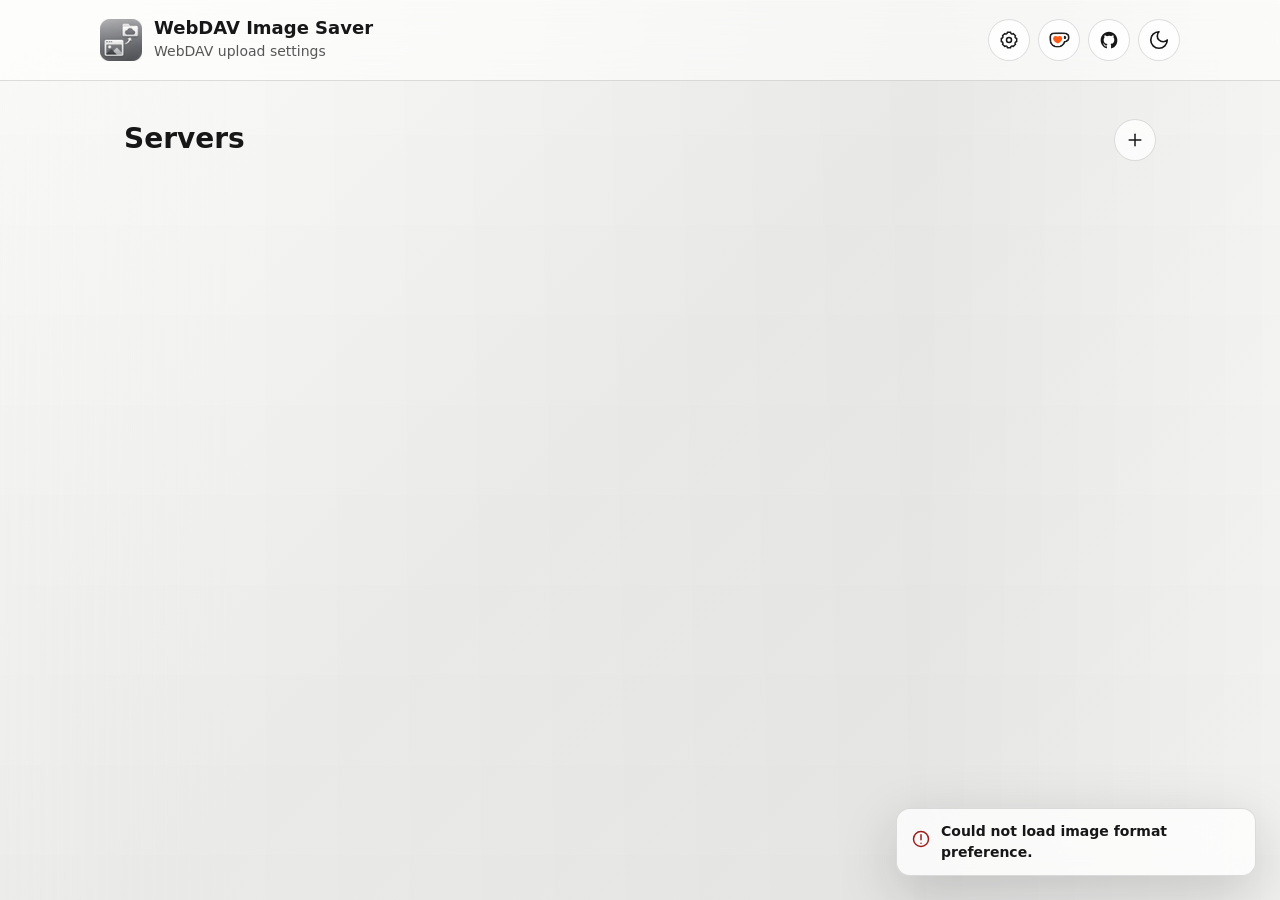
==== options/options.html @ b531ff5a "feat: add image format preference settings and related functionality" ====
<!DOCTYPE html>
<html lang="en">
<head>
    <meta charset="UTF-8">
    <meta name="viewport" content="width=device-width, initial-scale=1.0">
    <title>WebDAV Image Saver - Settings</title>
    <link rel="stylesheet" href="options.css">
</head>
<body>
    <svg class="icon-sprite" aria-hidden="true" focusable="false">
        <symbol id="icon-cloud-upload" viewBox="0 0 24 24"><path d="M16 16l-4-4-4 4"/><path d="M12 12v9"/><path d="M20 17.6A5 5 0 0 0 17 8h-1.3A7 7 0 1 0 5 15.7"/></symbol>
        <symbol id="icon-moon" viewBox="0 0 24 24"><path d="M12 3a6 6 0 0 0 9 9 9 9 0 1 1-9-9Z"/></symbol>
        <symbol id="icon-sun" viewBox="0 0 24 24"><circle cx="12" cy="12" r="4"/><path d="M12 2v2"/><path d="M12 20v2"/><path d="M4.93 4.93l1.41 1.41"/><path d="M17.66 17.66l1.41 1.41"/><path d="M2 12h2"/><path d="M20 12h2"/><path d="M4.93 19.07l1.41-1.41"/><path d="M17.66 6.34l1.41-1.41"/></symbol>
        <symbol id="icon-plus" viewBox="0 0 24 24"><path d="M12 5v14"/><path d="M5 12h14"/></symbol>
        <symbol id="icon-storage" viewBox="0 0 24 24"><ellipse cx="12" cy="6" rx="8" ry="3"/><path d="M4 6v12c0 1.7 3.6 3 8 3s8-1.3 8-3V6"/><path d="M4 12c0 1.7 3.6 3 8 3s8-1.3 8-3"/></symbol>
        <symbol id="icon-close" viewBox="0 0 24 24"><path d="M18 6 6 18"/><path d="M6 6l12 12"/></symbol>
        <symbol id="icon-link" viewBox="0 0 24 24"><path d="M10 13a5 5 0 0 0 7.1.1l2-2a5 5 0 0 0-7.1-7.1l-1.1 1.1"/><path d="M14 11a5 5 0 0 0-7.1-.1l-2 2A5 5 0 0 0 12 20l1.1-1.1"/></symbol>
        <symbol id="icon-folder-open" viewBox="0 0 24 24"><path d="M3 7.5A2.5 2.5 0 0 1 5.5 5H10l2 2h6.5A2.5 2.5 0 0 1 21 9.5V10"/><path d="M3 9h18l-2 9.5A2 2 0 0 1 17 20H5a2 2 0 0 1-2-2.5L5 9"/></symbol>
        <symbol id="icon-info" viewBox="0 0 24 24"><circle cx="12" cy="12" r="9"/><path d="M12 11v5"/><path d="M12 8h.01"/></symbol>
        <symbol id="icon-save" viewBox="0 0 24 24"><path d="M5 3h12l2 2v16H5z"/><path d="M8 3v6h8V3"/><path d="M8 21v-7h8v7"/></symbol>
        <symbol id="icon-arrow-back" viewBox="0 0 24 24"><path d="M19 12H5"/><path d="M12 19l-7-7 7-7"/></symbol>
        <symbol id="icon-refresh" viewBox="0 0 24 24"><path d="M20 11a8 8 0 0 0-14.5-4.5L4 8"/><path d="M4 4v4h4"/><path d="M4 13a8 8 0 0 0 14.5 4.5L20 16"/><path d="M20 20v-4h-4"/></symbol>
        <symbol id="icon-check" viewBox="0 0 24 24"><path d="M20 6 9 17l-5-5"/></symbol>
        <symbol id="icon-sync" viewBox="0 0 24 24"><path d="M20 11a8 8 0 0 0-14.5-4.5L4 8"/><path d="M4 4v4h4"/><path d="M4 13a8 8 0 0 0 14.5 4.5L20 16"/><path d="M20 20v-4h-4"/></symbol>
        <symbol id="icon-folder" viewBox="0 0 24 24"><path d="M3 6.5A2.5 2.5 0 0 1 5.5 4H10l2 2h6.5A2.5 2.5 0 0 1 21 8.5v9A2.5 2.5 0 0 1 18.5 20h-13A2.5 2.5 0 0 1 3 17.5z"/></symbol>
        <symbol id="icon-error" viewBox="0 0 24 24"><circle cx="12" cy="12" r="9"/><path d="M12 7v6"/><path d="M12 17h.01"/></symbol>
        <symbol id="icon-chevron-right" viewBox="0 0 24 24"><path d="m9 18 6-6-6-6"/></symbol>
        <symbol id="icon-chevron-down" viewBox="0 0 24 24"><path d="m6 9 6 6 6-6"/></symbol>
        <symbol id="icon-user" viewBox="0 0 24 24"><circle cx="12" cy="8" r="4"/><path d="M4 21a8 8 0 0 1 16 0"/></symbol>
        <symbol id="icon-edit" viewBox="0 0 24 24"><path d="M12 20h9"/><path d="M16.5 3.5a2.1 2.1 0 0 1 3 3L7 19l-4 1 1-4Z"/></symbol>
        <symbol id="icon-trash" viewBox="0 0 24 24"><path d="M3 6h18"/><path d="M8 6V4h8v2"/><path d="M19 6l-1 15H6L5 6"/><path d="M10 11v6"/><path d="M14 11v6"/></symbol>
        <symbol id="icon-check-circle" viewBox="0 0 24 24"><circle cx="12" cy="12" r="9"/><path d="m9 12 2 2 4-5"/></symbol>
        <symbol id="icon-settings" viewBox="0 0 24 24"><circle cx="12" cy="12" r="3"/><path d="M19.4 15a1.7 1.7 0 0 0 .3 1.9l.1.1-2.8 2.8-.1-.1a1.7 1.7 0 0 0-1.9-.3 1.7 1.7 0 0 0-1 1.6v.2h-4V21a1.7 1.7 0 0 0-1-1.6 1.7 1.7 0 0 0-1.9.3l-.1.1L4.2 17l.1-.1a1.7 1.7 0 0 0 .3-1.9A1.7 1.7 0 0 0 3 14H2.8v-4H3a1.7 1.7 0 0 0 1.6-1 1.7 1.7 0 0 0-.3-1.9L4.2 7 7 4.2l.1.1a1.7 1.7 0 0 0 1.9.3A1.7 1.7 0 0 0 10 3V2.8h4V3a1.7 1.7 0 0 0 1 1.6 1.7 1.7 0 0 0 1.9-.3l.1-.1L19.8 7l-.1.1a1.7 1.7 0 0 0-.3 1.9 1.7 1.7 0 0 0 1.6 1h.2v4H21a1.7 1.7 0 0 0-1.6 1Z"/></symbol>
        <symbol id="icon-github" viewBox="0 0 24 24"><path fill="currentColor" stroke="none" d="M12 2C6.48 2 2 6.58 2 12.26c0 4.53 2.86 8.38 6.84 9.74.5.1.68-.22.68-.49 0-.24-.01-1.04-.01-1.88-2.78.62-3.37-1.21-3.37-1.21-.45-1.19-1.11-1.5-1.11-1.5-.91-.64.07-.63.07-.63 1 .07 1.53 1.06 1.53 1.06.9 1.57 2.35 1.12 2.92.86.09-.67.35-1.12.63-1.38-2.22-.26-4.56-1.14-4.56-5.07 0-1.12.39-2.03 1.03-2.75-.1-.26-.45-1.3.1-2.71 0 0 .84-.28 2.75 1.05A9.31 9.31 0 0 1 12 7.01c.85 0 1.7.12 2.5.34 1.9-1.33 2.74-1.05 2.74-1.05.55 1.41.2 2.45.1 2.71.64.72 1.03 1.63 1.03 2.75 0 3.94-2.34 4.8-4.57 5.06.36.32.68.94.68 1.9 0 1.38-.01 2.49-.01 2.83 0 .27.18.59.69.49A10.15 10.15 0 0 0 22 12.26C22 6.58 17.52 2 12 2Z"/></symbol>
    </svg>
    <div class="app-container">
        <!-- Header -->
        <header class="app-header">
            <div class="header-content">
                <div class="logo-section">
                    <div class="logo-icon">
                        <img class="logo-image" src="../icons/icon48.png" alt="" aria-hidden="true">
                    </div>
                    <div class="logo-text">
                        <h1>WebDAV Image Saver</h1>
                        <p>WebDAV upload settings</p>
                    </div>
                </div>
                <div class="header-actions">
                    <button class="icon-button" id="image-format-settings-btn" type="button" aria-label="Image format settings" title="Image format">
                        <svg class="ui-icon"><use href="#icon-settings"></use></svg>
                    </button>
                    <a class="icon-button donation-link" href="https://ko-fi.com/joechen" target="_blank" rel="noopener noreferrer" aria-label="Support this project on Ko-fi" title="Support on Ko-fi">
                        <img class="donation-logo" src="../icons/kofi_logo.webp" alt="" aria-hidden="true">
                    </a>
                    <a class="icon-button github-link" href="https://github.com/mrjoechen/webdav-image-saver" target="_blank" rel="noopener noreferrer" aria-label="Open GitHub repository" title="GitHub">
                        <svg class="ui-icon github-icon"><use href="#icon-github"></use></svg>
                    </a>
                    <button class="icon-button theme-toggle" id="theme-toggle-btn" type="button" aria-label="Switch theme" title="Switch theme">
                        <svg class="ui-icon" id="theme-toggle-icon"><use href="#icon-moon"></use></svg>
                    </button>
                </div>
            </div>
        </header>

        <!-- Main Content -->
        <main class="main-content">
            <!-- Empty State / Loading -->
            <div id="empty-state" class="empty-state hidden">
                <div class="empty-icon">
                    <svg class="ui-icon"><use href="#icon-storage"></use></svg>
                </div>
                <h3>No servers yet</h3>
                <p>Add a WebDAV endpoint for right-click image saving.</p>
                <button class="btn btn-primary" id="add-first-server-btn">
                    <svg class="ui-icon"><use href="#icon-plus"></use></svg>
                    Add
                </button>
            </div>

            <!-- Server List -->
            <div id="servers-section" class="servers-section">
                <div class="section-header">
                    <h2>Servers</h2>
                    <button class="icon-button add-server-button" id="add-server-btn" type="button" aria-label="Add server" title="Add server">
                        <svg class="ui-icon"><use href="#icon-plus"></use></svg>
                    </button>
                </div>
                
                <div id="server-list" class="server-grid">
                    <!-- Server cards will be populated here -->
                </div>
            </div>
        </main>
    </div>

    <!-- Modal for Adding/Editing Server -->
    <div id="server-modal" class="modal-overlay hidden">
        <div class="modal-container">
            <div class="modal-header">
                <h3 id="modal-title">Add Server</h3>
                <button class="icon-button modal-close" id="close-modal-btn" type="button" aria-label="Close" title="Close">
                    <svg class="ui-icon"><use href="#icon-close"></use></svg>
                </button>
            </div>

            <form id="server-form" class="modal-content">
                <input type="hidden" id="edit-id">
                
                <div class="form-group">
                    <label for="server-name">Name</label>
                    <input 
                        type="text" 
                        id="server-name" 
                        class="form-input" 
                        placeholder="Personal cloud"
                        required
                    >
                </div>

                <div class="form-group">
                    <label for="server-url">Server URL</label>
                    <input 
                        type="url" 
                        id="server-url" 
                        class="form-input" 
                        placeholder="https://yourserver.com/webdav"
                        required
                    >
                </div>

                <div class="form-row">
                    <div class="form-group">
                        <label for="server-username">Username</label>
                        <input 
                            type="text" 
                            id="server-username" 
                            class="form-input" 
                            placeholder="Your username"
                            required
                        >
                    </div>
                    <div class="form-group">
                        <label for="server-password">Password</label>
                        <input 
                            type="password" 
                            id="server-password" 
                            class="form-input" 
                            placeholder="Your password"
                        >
                    </div>
                </div>

                <!-- Connection Test Section -->
                <div class="connection-section">
                    <button type="button" id="test-connection-btn" class="btn btn-secondary">
                        <svg class="ui-icon"><use href="#icon-link"></use></svg>
                        Test
                    </button>
                    <div id="connection-status" class="connection-status"></div>
                </div>

                <!-- Target Folder Path -->
                <div id="folder-selection" class="form-group hidden">
                    <label for="custom-folder-path">Target folder</label>
                    <div class="folder-input-row">
                        <input 
                            type="text" 
                            id="custom-folder-path" 
                            class="form-input" 
                            placeholder="/MyImages"
                        >
                        <button type="button" class="icon-button" id="open-folder-picker-btn" aria-label="Browse folders" title="Browse folders">
                            <svg class="ui-icon"><use href="#icon-folder-open"></use></svg>
                        </button>
                    </div>
                    <div class="form-helper">
                        <svg class="ui-icon"><use href="#icon-info"></use></svg>
                        <span>Images are saved to this WebDAV folder.</span>
                    </div>
                </div>
            </form>

            <div class="modal-footer">
                <button type="button" class="btn btn-secondary" id="cancel-btn">Cancel</button>
                <button type="submit" form="server-form" class="btn btn-primary" id="save-server-btn">
                    <svg class="ui-icon"><use href="#icon-save"></use></svg>
                    Save
                </button>
            </div>
        </div>
    </div>

    <!-- Global Image Format Settings -->
    <div id="image-format-modal" class="modal-overlay hidden">
        <div class="modal-container format-settings-container">
            <div class="modal-header">
                <h3>Image format</h3>
                <button class="icon-button modal-close" id="close-image-format-btn" type="button" aria-label="Close image format settings" title="Close">
                    <svg class="ui-icon"><use href="#icon-close"></use></svg>
                </button>
            </div>

            <form id="image-format-form" class="modal-content">
                <div class="form-group">
                    <label id="image-format-label" for="image-format-trigger">Save images as</label>
                    <input type="hidden" id="image-format-preference" value="original">
                    <div class="format-select" id="image-format-select">
                        <button
                            type="button"
                            class="format-select-trigger"
                            id="image-format-trigger"
                            role="combobox"
                            aria-haspopup="listbox"
                            aria-expanded="false"
                            aria-controls="image-format-options"
                            aria-labelledby="image-format-label image-format-value"
                        >
                            <span id="image-format-value">Original</span>
                            <svg class="ui-icon format-select-chevron" aria-hidden="true"><use href="#icon-chevron-down"></use></svg>
                        </button>
                        <div
                            class="format-select-list hidden"
                            id="image-format-options"
                            role="listbox"
                            aria-labelledby="image-format-label"
                        >
                            <button type="button" class="format-select-option" role="option" data-value="original" aria-selected="true">
                                <span>Original</span><svg class="ui-icon"><use href="#icon-check"></use></svg>
                            </button>
                            <button type="button" class="format-select-option" role="option" data-value="ask" aria-selected="false">
                                <span>Ask every time</span><svg class="ui-icon"><use href="#icon-check"></use></svg>
                            </button>
                            <button type="button" class="format-select-option" role="option" data-value="png" aria-selected="false">
                                <span>PNG</span><svg class="ui-icon"><use href="#icon-check"></use></svg>
                            </button>
                            <button type="button" class="format-select-option" role="option" data-value="jpg" aria-selected="false">
                                <span>JPG</span><svg class="ui-icon"><use href="#icon-check"></use></svg>
                            </button>
                            <button type="button" class="format-select-option" role="option" data-value="webp" aria-selected="false">
                                <span>WebP</span><svg class="ui-icon"><use href="#icon-check"></use></svg>
                            </button>
                        </div>
                    </div>
                    <div class="form-helper format-settings-helper">
                        <svg class="ui-icon"><use href="#icon-info"></use></svg>
                        <span>Animated or unsupported images are saved in their original format with a warning.</span>
                    </div>
                </div>
            </form>

            <div class="modal-footer">
                <button type="button" class="btn btn-secondary" id="cancel-image-format-btn">Cancel</button>
                <button type="submit" form="image-format-form" class="btn btn-primary" id="save-image-format-btn">
                    <svg class="ui-icon"><use href="#icon-save"></use></svg>
                    Save
                </button>
            </div>
        </div>
    </div>

    <!-- Folder Picker -->
    <div id="folder-picker-modal" class="modal-overlay folder-picker-overlay hidden">
        <div class="modal-container folder-picker-container">
            <div class="modal-header">
                <h3>Choose Folder</h3>
                <button class="icon-button modal-close" id="close-folder-picker-btn" type="button" aria-label="Close folder picker" title="Close">
                    <svg class="ui-icon"><use href="#icon-close"></use></svg>
                </button>
            </div>

            <div class="folder-picker-content">
                <div class="folder-picker-toolbar">
                    <button type="button" class="icon-button" id="folder-picker-back-btn" aria-label="Parent folder" title="Parent folder">
                        <svg class="ui-icon"><use href="#icon-arrow-back"></use></svg>
                    </button>
                    <div class="folder-breadcrumb">
                        <svg class="ui-icon"><use href="#icon-folder-open"></use></svg>
                        <span id="selected-folder-path">/</span>
                    </div>
                    <button type="button" class="icon-button" id="folder-picker-refresh-btn" aria-label="Refresh folders" title="Refresh">
                        <svg class="ui-icon"><use href="#icon-refresh"></use></svg>
                    </button>
                </div>
                <div id="folder-list" class="folder-list folder-picker-list"></div>
            </div>

            <div class="modal-footer">
                <button type="button" class="btn btn-secondary" id="cancel-folder-picker-btn">Cancel</button>
                <button type="button" class="btn btn-primary" id="select-folder-btn">
                    <svg class="ui-icon"><use href="#icon-check"></use></svg>
                    Select
                </button>
            </div>
        </div>
    </div>

    <!-- Notification Toast -->
    <div id="notification" class="notification hidden">
        <div class="notification-content">
            <span class="notification-icon"></span>
            <span class="notification-message"></span>
        </div>
    </div>

    <script src="../image-format.js"></script>
    <script src="../settings.js"></script>
    <script src="options.js"></script>
</body>
</html>
---- options/options.css ----
/* Minimal monochrome frosted-glass settings UI */
:root {
  color-scheme: light;

  --background: #f3f3f1;
  --background-strong: #fafaf8;
  --surface: rgb(255 255 255 / 0.58);
  --surface-strong: rgb(255 255 255 / 0.78);
  --surface-muted: rgb(255 255 255 / 0.42);
  --surface-hover: rgb(255 255 255 / 0.88);
  --border: rgb(24 24 27 / 0.14);
  --border-strong: rgb(24 24 27 / 0.24);
  --text-primary: #171717;
  --text-secondary: #575757;
  --text-muted: #818181;
  --button-bg: #171717;
  --button-text: #f8f8f6;
  --button-hover: #2a2a2a;
  --danger: #9f1d1d;
  --success: #17603a;
  --warning: #6c5215;
  --overlay: rgb(18 18 18 / 0.42);
  --glass-blur: blur(26px) saturate(160%);
  --shadow-soft: 0 24px 80px rgb(24 24 27 / 0.12);
  --shadow-card: 0 18px 50px rgb(24 24 27 / 0.08);
  --shadow-toast: 0 18px 55px rgb(24 24 27 / 0.18);
  --radius: 14px;
  --radius-sm: 10px;
  --radius-pill: 999px;
  --font-family: ui-sans-serif, system-ui, -apple-system, BlinkMacSystemFont, "Segoe UI", sans-serif;
  --font-size-xs: 0.75rem;
  --font-size-sm: 0.875rem;
  --font-size-base: 1rem;
  --font-size-lg: 1.125rem;
  --font-size-xl: 1.35rem;
  --font-size-2xl: 1.75rem;
}

@media (prefers-color-scheme: dark) {
  :root:not([data-theme="light"]) {
    color-scheme: dark;
    --background: #111111;
    --background-strong: #171717;
    --surface: rgb(32 32 32 / 0.52);
    --surface-strong: rgb(36 36 36 / 0.76);
    --surface-muted: rgb(255 255 255 / 0.08);
    --surface-hover: rgb(255 255 255 / 0.12);
    --border: rgb(255 255 255 / 0.14);
    --border-strong: rgb(255 255 255 / 0.24);
    --text-primary: #f3f3f1;
    --text-secondary: #c5c5c2;
    --text-muted: #8f8f8b;
    --button-bg: #f3f3f1;
    --button-text: #151515;
    --button-hover: #ffffff;
    --danger: #ff8585;
    --success: #8fe0b6;
    --warning: #e2c779;
    --overlay: rgb(0 0 0 / 0.6);
    --shadow-soft: 0 28px 90px rgb(0 0 0 / 0.46);
    --shadow-card: 0 20px 60px rgb(0 0 0 / 0.28);
    --shadow-toast: 0 22px 70px rgb(0 0 0 / 0.42);
  }
}

:root[data-theme="dark"] {
  color-scheme: dark;
  --background: #111111;
  --background-strong: #171717;
  --surface: rgb(32 32 32 / 0.52);
  --surface-strong: rgb(36 36 36 / 0.76);
  --surface-muted: rgb(255 255 255 / 0.08);
  --surface-hover: rgb(255 255 255 / 0.12);
  --border: rgb(255 255 255 / 0.14);
  --border-strong: rgb(255 255 255 / 0.24);
  --text-primary: #f3f3f1;
  --text-secondary: #c5c5c2;
  --text-muted: #8f8f8b;
  --button-bg: #f3f3f1;
  --button-text: #151515;
  --button-hover: #ffffff;
  --danger: #ff8585;
  --success: #8fe0b6;
  --warning: #e2c779;
  --overlay: rgb(0 0 0 / 0.6);
  --shadow-soft: 0 28px 90px rgb(0 0 0 / 0.46);
  --shadow-card: 0 20px 60px rgb(0 0 0 / 0.28);
  --shadow-toast: 0 22px 70px rgb(0 0 0 / 0.42);
}

* {
  box-sizing: border-box;
  margin: 0;
  padding: 0;
}

html {
  font-size: 16px;
}

body {
  min-width: 320px;
  min-height: 100vh;
  font-family: var(--font-family);
  font-size: var(--font-size-base);
  line-height: 1.5;
  color: var(--text-primary);
  background:
    linear-gradient(135deg, var(--background-strong), var(--background) 48%, var(--background-strong));
  -webkit-font-smoothing: antialiased;
  -moz-osx-font-smoothing: grayscale;
}

body::before {
  content: "";
  position: fixed;
  inset: 0;
  pointer-events: none;
  background:
    linear-gradient(90deg, rgb(255 255 255 / 0.08), transparent 18%, rgb(0 0 0 / 0.04) 72%, transparent),
    linear-gradient(180deg, transparent, rgb(0 0 0 / 0.04));
}

button,
input,
select {
  font: inherit;
}

button {
  -webkit-tap-highlight-color: transparent;
}

.hidden {
  display: none !important;
}

.sr-only {
  position: absolute;
  width: 1px;
  height: 1px;
  overflow: hidden;
  clip: rect(0, 0, 0, 0);
}

.icon-sprite {
  display: none;
}

.ui-icon {
  width: 20px;
  height: 20px;
  flex: 0 0 auto;
  fill: none;
  stroke: currentColor;
  stroke-width: 1.8;
  stroke-linecap: round;
  stroke-linejoin: round;
}

.github-icon {
  fill: currentColor;
  stroke: none;
}

.notification-icon .ui-icon,
.ui-icon.loading {
  font-size: 20px;
  line-height: 1;
}

.app-container {
  min-height: 100vh;
  display: flex;
  flex-direction: column;
}

.app-header {
  position: sticky;
  top: 0;
  z-index: 10;
  padding: 18px 24px;
  background: var(--surface);
  border-bottom: 1px solid var(--border);
  backdrop-filter: var(--glass-blur);
  -webkit-backdrop-filter: var(--glass-blur);
  box-shadow: inset 0 1px 0 rgb(255 255 255 / 0.18);
}

.header-content {
  width: min(1080px, 100%);
  margin: 0 auto;
  display: flex;
  align-items: center;
  justify-content: space-between;
  gap: 16px;
}

.logo-section {
  display: flex;
  align-items: center;
  gap: 12px;
  min-width: 0;
}

.logo-icon {
  width: 42px;
  height: 42px;
  flex: 0 0 auto;
}

.logo-image {
  display: block;
  width: 42px;
  height: 42px;
}

.logo-text {
  min-width: 0;
}

.logo-text h1 {
  font-size: var(--font-size-lg);
  font-weight: 650;
  line-height: 1.15;
  letter-spacing: 0;
}

.logo-text p {
  margin-top: 2px;
  color: var(--text-secondary);
  font-size: var(--font-size-sm);
}

.header-actions {
  display: flex;
  align-items: center;
  gap: 8px;
  flex: 0 0 auto;
}

.main-content {
  width: min(1080px, 100%);
  margin: 0 auto;
  padding: 38px 24px 56px;
  flex: 1;
}

.section-header {
  display: flex;
  justify-content: space-between;
  align-items: center;
  gap: 16px;
  margin-bottom: 22px;
}

.section-header h2 {
  font-size: var(--font-size-2xl);
  font-weight: 680;
  line-height: 1.1;
  letter-spacing: 0;
}

.empty-state {
  width: min(430px, 100%);
  margin: 56px auto 0;
  padding: 34px;
  text-align: center;
  background: var(--surface);
  border: 1px solid var(--border);
  border-radius: var(--radius);
  box-shadow: var(--shadow-card);
  backdrop-filter: var(--glass-blur);
  -webkit-backdrop-filter: var(--glass-blur);
}

.empty-icon {
  width: 58px;
  height: 58px;
  display: grid;
  place-items: center;
  margin: 0 auto 18px;
  color: var(--text-primary);
  background: var(--surface-strong);
  border: 1px solid var(--border);
  border-radius: var(--radius);
}

.empty-icon .ui-icon {
  font-size: 28px;
  width: 28px;
  height: 28px;
}

.empty-state h3 {
  margin-bottom: 8px;
  font-size: var(--font-size-xl);
  font-weight: 650;
}

.empty-state p {
  margin: 0 auto 22px;
  max-width: 28ch;
  color: var(--text-secondary);
  font-size: var(--font-size-sm);
}

.servers-section {
  animation: enter 360ms ease-out both;
}

.server-grid {
  display: grid;
  grid-template-columns: repeat(auto-fill, minmax(290px, 1fr));
  gap: 16px;
}

.server-card {
  overflow: hidden;
  background: var(--surface);
  border: 1px solid var(--border);
  border-radius: var(--radius);
  box-shadow: var(--shadow-card);
  backdrop-filter: var(--glass-blur);
  -webkit-backdrop-filter: var(--glass-blur);
  transition:
    transform 180ms ease,
    border-color 180ms ease,
    background-color 180ms ease,
    box-shadow 180ms ease;
  animation: enter 360ms ease-out both;
}

.server-card:hover {
  transform: translateY(-2px);
  background: var(--surface-strong);
  border-color: var(--border-strong);
  box-shadow: var(--shadow-soft);
}

.server-card-header {
  padding: 18px 18px 15px;
  border-bottom: 1px solid var(--border);
}

.server-card-title {
  display: flex;
  align-items: center;
  gap: 9px;
  min-width: 0;
  margin-bottom: 8px;
  font-size: var(--font-size-base);
  font-weight: 650;
  line-height: 1.25;
}

.server-card-title .ui-icon {
  flex: 0 0 auto;
  color: var(--text-primary);
}

.server-card-url {
  color: var(--text-secondary);
  font-size: var(--font-size-sm);
  word-break: break-all;
}

.server-card-body {
  padding: 16px 18px;
}

.server-info {
  display: grid;
  gap: 11px;
}

.server-info-item {
  display: grid;
  grid-template-columns: 20px 64px minmax(0, 1fr);
  align-items: center;
  gap: 8px;
  min-width: 0;
  font-size: var(--font-size-sm);
}

.server-info-item .ui-icon {
  color: var(--text-muted);
  font-size: 18px;
  width: 18px;
  height: 18px;
}

.server-info-label {
  color: var(--text-secondary);
}

.server-info-value {
  min-width: 0;
  color: var(--text-primary);
  overflow-wrap: anywhere;
}

.server-card-actions {
  display: flex;
  justify-content: flex-end;
  gap: 8px;
  padding: 12px 14px;
  background: var(--surface-muted);
  border-top: 1px solid var(--border);
}

.btn,
.icon-button {
  display: inline-flex;
  align-items: center;
  justify-content: center;
  border: 1px solid transparent;
  border-radius: var(--radius-pill);
  cursor: pointer;
  text-decoration: none;
  transition:
    transform 160ms ease,
    background-color 160ms ease,
    border-color 160ms ease,
    color 160ms ease,
    opacity 160ms ease;
}

.btn {
  min-height: 42px;
  gap: 8px;
  padding: 9px 18px;
  font-size: var(--font-size-sm);
  font-weight: 620;
  white-space: nowrap;
}

.icon-button {
  width: 42px;
  height: 42px;
  flex: 0 0 auto;
  color: var(--text-primary);
  background: var(--surface-strong);
  border-color: var(--border);
  box-shadow: inset 0 1px 0 rgb(255 255 255 / 0.22);
  backdrop-filter: var(--glass-blur);
  -webkit-backdrop-filter: var(--glass-blur);
}

.donation-logo {
  display: block;
  width: 23px;
  height: 23px;
  object-fit: contain;
}

.theme-toggle .ui-icon {
  width: 22px;
  height: 22px;
}

.btn:disabled {
  opacity: 0.58;
  cursor: not-allowed;
}

.btn:not(:disabled):active,
.icon-button:not(:disabled):active {
  transform: scale(0.97);
}

.btn-primary {
  color: var(--button-text);
  background: var(--button-bg);
  border-color: var(--button-bg);
}

.btn-primary:hover:not(:disabled) {
  background: var(--button-hover);
  border-color: var(--button-hover);
}

.btn-secondary {
  color: var(--text-primary);
  background: var(--surface-strong);
  border-color: var(--border);
}

.btn-secondary:hover:not(:disabled),
.icon-button:hover:not(:disabled) {
  background: var(--surface-hover);
  border-color: var(--border-strong);
}

.btn-danger {
  color: var(--danger);
  background: var(--surface-strong);
  border-color: var(--border);
}

.btn-danger:hover:not(:disabled) {
  background: color-mix(in srgb, var(--danger) 10%, transparent);
  border-color: color-mix(in srgb, var(--danger) 42%, var(--border));
}

.btn-sm {
  width: 36px;
  min-width: 36px;
  height: 36px;
  min-height: 36px;
  padding: 0;
  gap: 0;
}

.btn-sm .ui-icon {
  font-size: 19px;
  width: 19px;
  height: 19px;
}

.modal-overlay {
  position: fixed;
  inset: 0;
  z-index: 1000;
  display: flex;
  align-items: center;
  justify-content: center;
  padding: 24px;
  background: var(--overlay);
  backdrop-filter: blur(18px);
  -webkit-backdrop-filter: blur(18px);
  opacity: 0;
  transition: opacity 180ms ease;
}

.modal-overlay:not(.hidden) {
  opacity: 1;
}

.modal-container {
  width: min(520px, 100%);
  max-height: 90vh;
  overflow: hidden;
  background: var(--surface-strong);
  border: 1px solid var(--border);
  border-radius: var(--radius);
  box-shadow: var(--shadow-soft);
  backdrop-filter: var(--glass-blur);
  -webkit-backdrop-filter: var(--glass-blur);
  transform: translateY(10px) scale(0.98);
  transition: transform 180ms ease;
}

.format-settings-container {
  width: min(460px, 100%);
  overflow: visible;
}

.format-settings-container .form-group {
  margin-bottom: 0;
}

.format-settings-container .modal-content {
  overflow: visible;
}

.format-settings-helper {
  align-items: flex-start;
}

.format-settings-helper .ui-icon {
  margin-top: 1px;
}

.modal-overlay:not(.hidden) .modal-container {
  transform: translateY(0) scale(1);
}

.modal-header {
  display: flex;
  align-items: center;
  justify-content: space-between;
  gap: 16px;
  padding: 18px 20px;
  border-bottom: 1px solid var(--border);
}

.modal-header h3 {
  font-size: var(--font-size-xl);
  font-weight: 680;
  letter-spacing: 0;
}

.modal-close {
  width: 36px;
  height: 36px;
}

.modal-content {
  max-height: 60vh;
  overflow-y: auto;
  padding: 20px;
}

.modal-footer {
  display: flex;
  justify-content: flex-end;
  gap: 10px;
  padding: 16px 20px 20px;
  border-top: 1px solid var(--border);
}

.form-group {
  margin-bottom: 17px;
}

.form-row {
  display: grid;
  grid-template-columns: 1fr 1fr;
  gap: 14px;
}

.form-group label {
  display: block;
  margin-bottom: 7px;
  color: var(--text-primary);
  font-size: var(--font-size-sm);
  font-weight: 610;
}

.form-input {
  width: 100%;
  min-height: 44px;
  padding: 10px 12px;
  color: var(--text-primary);
  background: var(--surface-muted);
  border: 1px solid var(--border);
  border-radius: var(--radius-sm);
  outline: none;
  transition:
    background-color 160ms ease,
    border-color 160ms ease,
    box-shadow 160ms ease;
}

.format-select {
  position: relative;
  width: 100%;
}

.format-select-trigger {
  position: relative;
  display: flex;
  align-items: center;
  width: 100%;
  min-height: 44px;
  padding: 10px 44px 10px 12px;
  color: var(--text-primary);
  background-color: var(--surface-muted);
  border: 1px solid var(--border);
  border-radius: var(--radius-sm);
  cursor: pointer;
  font: inherit;
  line-height: 1.4;
  text-align: left;
  outline: none;
  transition:
    background-color 160ms ease,
    border-color 160ms ease,
    border-radius 160ms ease,
    box-shadow 160ms ease;
}

.format-select-trigger:hover {
  background-color: var(--surface-hover);
  border-color: var(--border-strong);
}

.format-select-trigger:focus-visible,
.format-select.is-open .format-select-trigger {
  background-color: var(--surface-strong);
  border-color: var(--text-primary);
  box-shadow: 0 0 0 3px color-mix(in srgb, var(--text-primary) 12%, transparent);
}

.format-select.is-open .format-select-trigger {
  z-index: 21;
  border-bottom-right-radius: 0;
  border-bottom-left-radius: 0;
}

.format-select-chevron {
  position: absolute;
  top: 50%;
  right: 14px;
  width: 18px;
  height: 18px;
  color: var(--text-secondary);
  transform: translateY(-50%);
  transition:
    color 160ms ease,
    transform 160ms ease;
}

.format-select-trigger:focus-visible .format-select-chevron,
.format-select.is-open .format-select-chevron {
  color: var(--text-primary);
}

.format-select.is-open .format-select-chevron {
  transform: translateY(-50%) rotate(180deg);
}

.format-select-list {
  position: absolute;
  top: calc(100% - 1px);
  right: 0;
  left: 0;
  z-index: 20;
  display: grid;
  gap: 2px;
  padding: 4px;
  overflow: hidden;
  background-color: var(--background-strong);
  border: 1px solid var(--text-primary);
  border-radius: 0 0 var(--radius-sm) var(--radius-sm);
  box-shadow: 0 18px 36px rgb(24 24 27 / 0.2);
}

.format-select-option {
  display: flex;
  align-items: center;
  justify-content: space-between;
  width: 100%;
  min-height: 38px;
  gap: 12px;
  padding: 8px 10px;
  color: var(--text-primary);
  background: transparent;
  border: 0;
  border-radius: 6px;
  cursor: pointer;
  font: inherit;
  font-size: var(--font-size-sm);
  text-align: left;
  outline: none;
}

.format-select-option:hover,
.format-select-option:focus-visible {
  background-color: var(--surface-hover);
}

.format-select-option[aria-selected="true"] {
  background-color: var(--surface-muted);
  font-weight: 650;
}

.format-select-option .ui-icon {
  width: 17px;
  height: 17px;
  opacity: 0;
}

.format-select-option[aria-selected="true"] .ui-icon {
  opacity: 1;
}

.form-input:focus {
  background: var(--surface-strong);
  border-color: var(--text-primary);
  box-shadow: 0 0 0 3px color-mix(in srgb, var(--text-primary) 12%, transparent);
}

.form-input::placeholder {
  color: var(--text-muted);
}

.form-helper {
  display: flex;
  align-items: center;
  gap: 6px;
  margin-top: 8px;
  color: var(--text-secondary);
  font-size: var(--font-size-xs);
}

.form-helper .ui-icon {
  font-size: 15px;
  width: 15px;
  height: 15px;
}

.folder-input-row {
  display: grid;
  grid-template-columns: minmax(0, 1fr) 44px;
  gap: 8px;
}

.folder-input-row .icon-button {
  width: 44px;
  height: 44px;
  border-radius: var(--radius-sm);
}

.connection-section {
  display: grid;
  gap: 10px;
  margin: 4px 0 18px;
  padding: 14px;
  background: var(--surface-muted);
  border: 1px solid var(--border);
  border-radius: var(--radius);
}

.connection-section .btn {
  width: 100%;
}

.connection-status {
  min-height: 0;
  display: none;
  align-items: center;
  gap: 7px;
  padding: 8px 10px;
  border-radius: var(--radius-sm);
  color: var(--text-secondary);
  background: var(--surface-muted);
  font-size: var(--font-size-sm);
  font-weight: 560;
}

.connection-status:not(:empty) {
  display: flex;
}

.connection-status.success {
  color: var(--success);
}

.connection-status.error {
  color: var(--danger);
}

.connection-status.loading {
  color: var(--warning);
}

.folder-breadcrumb,
.folder-browser {
  background: var(--surface-muted);
  border: 1px solid var(--border);
  border-radius: var(--radius-sm);
}

.folder-browser {
  margin-top: 12px;
  overflow: hidden;
}

.folder-breadcrumb {
  display: flex;
  align-items: center;
  gap: 8px;
  padding: 12px;
  color: var(--text-primary);
  border: none;
  border-bottom: 1px solid var(--border);
  border-radius: 0;
  font-family: ui-monospace, SFMono-Regular, Menlo, Monaco, Consolas, monospace;
  font-size: var(--font-size-sm);
}

.folder-picker-overlay {
  z-index: 1200;
}

.folder-picker-container {
  max-width: 560px;
}

.folder-picker-content {
  display: grid;
  gap: 12px;
  padding: 18px 20px 20px;
}

.folder-picker-toolbar {
  display: grid;
  grid-template-columns: 42px minmax(0, 1fr) 42px;
  align-items: center;
  gap: 8px;
}

.folder-picker-toolbar .icon-button {
  width: 42px;
  height: 42px;
}

.folder-picker-toolbar .icon-button:disabled,
.folder-picker-toolbar .icon-button:disabled:hover {
  cursor: not-allowed;
  opacity: 0.45;
  background: var(--surface-muted);
  border-color: var(--border);
}

.folder-picker-toolbar .folder-breadcrumb {
  min-width: 0;
  border: 1px solid var(--border);
  border-radius: var(--radius-sm);
}

.folder-picker-toolbar .folder-breadcrumb span:last-child {
  min-width: 0;
  overflow: hidden;
  text-overflow: ellipsis;
  white-space: nowrap;
}

.folder-nav-header,
.folder-actions {
  background: var(--surface-muted);
  border-color: var(--border);
}

.folder-nav-header {
  display: flex;
  gap: 8px;
  padding: 12px;
  border-bottom: 1px solid var(--border);
}

.folder-list {
  min-height: 100px;
  max-height: 200px;
  overflow-y: auto;
}

.folder-picker-list {
  min-height: 250px;
  max-height: min(48vh, 420px);
  background: var(--surface-muted);
  border: 1px solid var(--border);
  border-radius: var(--radius);
}

.folder-item {
  display: flex;
  align-items: center;
  gap: 8px;
  width: 100%;
  padding: 12px;
  color: var(--text-primary);
  background: transparent;
  border: none;
  border-bottom: 1px solid var(--border);
  cursor: pointer;
  font: inherit;
  text-align: left;
  transition: background-color 160ms ease;
}

.folder-item:hover,
.folder-item.selected {
  background: var(--surface-hover);
}

.folder-item.selected {
  font-weight: 650;
}

.folder-item:last-child {
  border-bottom: none;
}

.folder-item .ui-icon {
  color: var(--text-muted);
  font-size: 20px;
}

.folder-item-name {
  display: block;
  flex: 1;
  color: var(--text-primary);
  font-size: var(--font-size-sm);
}

.folder-item-text {
  min-width: 0;
  flex: 1;
}

.folder-item-path {
  display: block;
  margin-top: 2px;
  color: var(--text-muted);
  font-size: var(--font-size-xs);
  overflow: hidden;
  text-overflow: ellipsis;
  white-space: nowrap;
}

.folder-selected-icon {
  color: var(--text-primary);
  opacity: 0;
}

.folder-item.selected .folder-selected-icon {
  opacity: 1;
}

.folder-picker-list .folder-selected-icon {
  opacity: 0.55;
}

.folder-actions {
  padding: 12px;
  border-top: 1px solid var(--border);
  text-align: center;
}

.folder-list-empty {
  display: flex;
  flex-direction: column;
  align-items: center;
  justify-content: center;
  padding: 24px;
  color: var(--text-secondary);
  font-size: var(--font-size-sm);
}

.folder-list-empty .ui-icon {
  margin-bottom: 8px;
  color: var(--text-muted);
  font-size: 30px;
  width: 30px;
  height: 30px;
}

.notification {
  position: fixed;
  right: 24px;
  bottom: 24px;
  z-index: 1100;
  min-width: 220px;
  max-width: min(360px, calc(100vw - 48px));
  background: var(--surface-strong);
  border: 1px solid var(--border);
  border-radius: var(--radius);
  box-shadow: var(--shadow-toast);
  backdrop-filter: var(--glass-blur);
  -webkit-backdrop-filter: var(--glass-blur);
  transform: translateY(16px);
  opacity: 0;
  transition:
    transform 180ms ease,
    opacity 180ms ease;
}

.notification:not(.hidden) {
  transform: translateY(0);
  opacity: 1;
}

.notification-content {
  display: flex;
  align-items: center;
  gap: 10px;
  padding: 12px 14px;
}

.notification-icon {
  font-size: 20px;
}

.notification-message {
  color: var(--text-primary);
  font-size: var(--font-size-sm);
  font-weight: 620;
}

.notification.success .notification-icon {
  color: var(--success);
}

.notification.error .notification-icon {
  color: var(--danger);
}

.notification.warning .notification-icon {
  color: var(--warning);
}

.ui-icon.loading {
  animation: spin 900ms linear infinite;
}

@keyframes enter {
  from {
    opacity: 0;
    transform: translateY(10px);
  }
  to {
    opacity: 1;
    transform: translateY(0);
  }
}

@keyframes spin {
  to {
    transform: rotate(360deg);
  }
}

@media (prefers-reduced-motion: reduce) {
  *,
  *::before,
  *::after {
    animation-duration: 1ms !important;
    animation-iteration-count: 1 !important;
    scroll-behavior: auto !important;
    transition-duration: 1ms !important;
  }
}

@media (prefers-reduced-transparency: reduce) {
  .app-header,
  .logo-icon,
  .empty-state,
  .server-card,
  .icon-button,
  .modal-overlay,
  .modal-container,
  .notification {
    backdrop-filter: none;
    -webkit-backdrop-filter: none;
  }

  .app-header,
  .empty-state,
  .server-card,
  .modal-container,
  .notification {
    background: var(--background-strong);
  }
}

@media (max-width: 768px) {
  .app-header {
    padding: 14px 16px;
  }

  .main-content {
    padding: 28px 16px 42px;
  }

  .section-header {
    margin-bottom: 16px;
  }

  .server-grid {
    grid-template-columns: 1fr;
  }

  .modal-overlay {
    padding: 14px;
  }

  .modal-content {
    max-height: 62vh;
    padding: 18px;
  }

  .modal-footer {
    flex-direction: column-reverse;
  }

  .modal-footer .btn {
    width: 100%;
  }

  .form-row {
    grid-template-columns: 1fr;
    gap: 0;
  }
}

@media (max-width: 480px) {
  .logo-text p {
    display: none;
  }

  .section-header h2 {
    font-size: var(--font-size-xl);
  }

  .empty-state {
    margin-top: 30px;
    padding: 28px 20px;
  }

  .server-info-item {
    grid-template-columns: 20px 58px minmax(0, 1fr);
  }

  .notification {
    right: 16px;
    bottom: 16px;
    max-width: calc(100vw - 32px);
  }
}
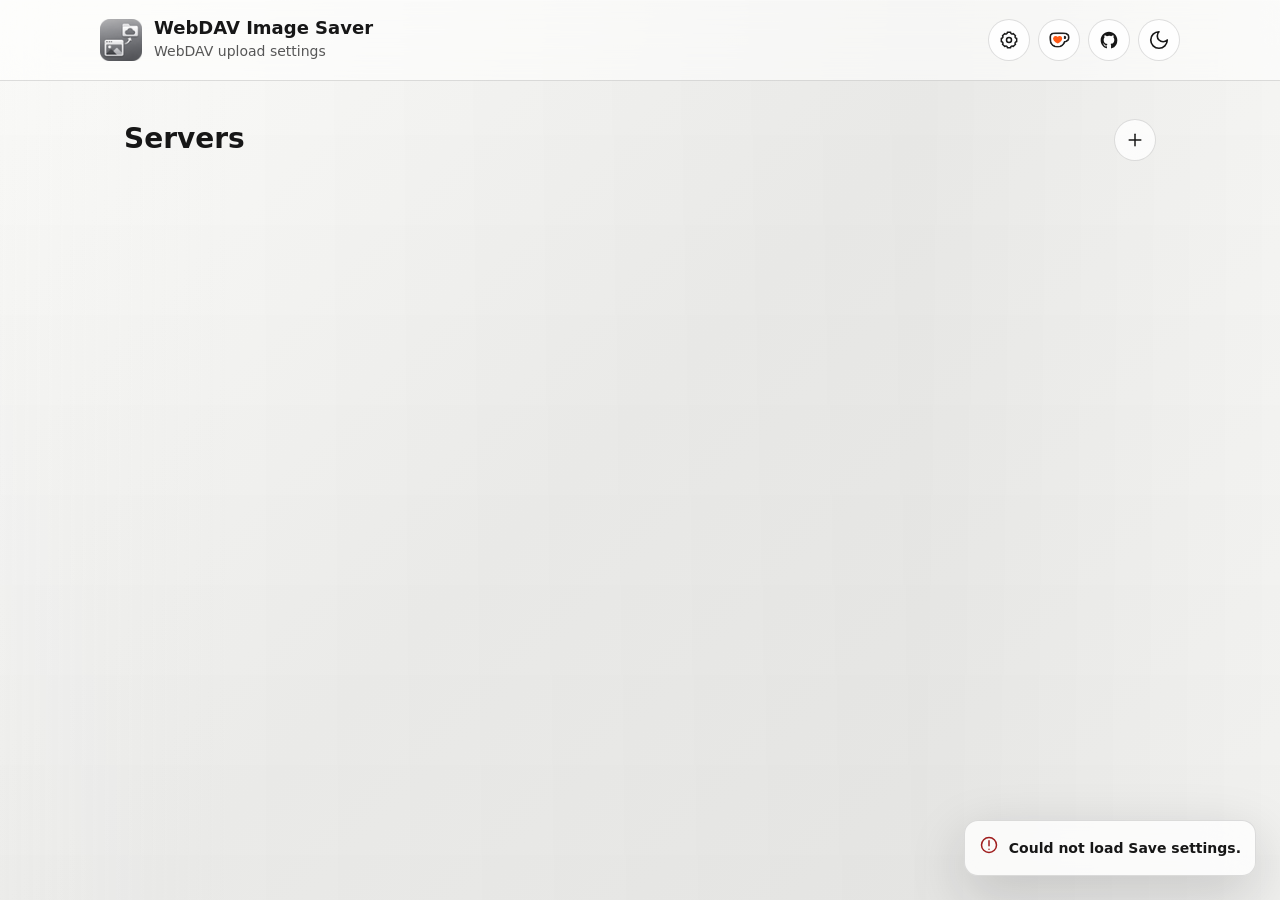
==== commit e12aab76: "feat: add filename and directory save settings" ====
--- a/options/options.html
+++ b/options/options.html
@@ -47,7 +47,7 @@
                     </div>
                 </div>
                 <div class="header-actions">
-                    <button class="icon-button" id="image-format-settings-btn" type="button" aria-label="Image format settings" title="Image format">
+                    <button class="icon-button" id="save-settings-btn" type="button" aria-label="Save settings" title="Save settings">
                         <svg class="ui-icon"><use href="#icon-settings"></use></svg>
                     </button>
                     <a class="icon-button donation-link" href="https://ko-fi.com/joechen" target="_blank" rel="noopener noreferrer" aria-label="Support this project on Ko-fi" title="Support on Ko-fi">
@@ -191,67 +191,107 @@
         </div>
     </div>
 
-    <!-- Global Image Format Settings -->
-    <div id="image-format-modal" class="modal-overlay hidden">
-        <div class="modal-container format-settings-container">
+    <!-- Global Save Settings -->
+    <div id="save-settings-modal" class="modal-overlay hidden">
+        <div class="modal-container save-settings-container">
             <div class="modal-header">
-                <h3>Image format</h3>
-                <button class="icon-button modal-close" id="close-image-format-btn" type="button" aria-label="Close image format settings" title="Close">
+                <h3>Save settings</h3>
+                <button class="icon-button modal-close" id="close-save-settings-btn" type="button" aria-label="Close save settings" title="Close">
                     <svg class="ui-icon"><use href="#icon-close"></use></svg>
                 </button>
             </div>
 
-            <form id="image-format-form" class="modal-content">
-                <div class="form-group">
-                    <label id="image-format-label" for="image-format-trigger">Save images as</label>
-                    <input type="hidden" id="image-format-preference" value="original">
-                    <div class="format-select" id="image-format-select">
-                        <button
-                            type="button"
-                            class="format-select-trigger"
-                            id="image-format-trigger"
-                            role="combobox"
-                            aria-haspopup="listbox"
-                            aria-expanded="false"
-                            aria-controls="image-format-options"
-                            aria-labelledby="image-format-label image-format-value"
-                        >
-                            <span id="image-format-value">Original</span>
-                            <svg class="ui-icon format-select-chevron" aria-hidden="true"><use href="#icon-chevron-down"></use></svg>
-                        </button>
-                        <div
-                            class="format-select-list hidden"
-                            id="image-format-options"
-                            role="listbox"
-                            aria-labelledby="image-format-label"
-                        >
-                            <button type="button" class="format-select-option" role="option" data-value="original" aria-selected="true">
-                                <span>Original</span><svg class="ui-icon"><use href="#icon-check"></use></svg>
+            <form id="save-settings-form" class="modal-content">
+                <section class="settings-section" aria-labelledby="image-format-section-title">
+                    <h4 id="image-format-section-title">Image format</h4>
+                    <div class="form-group">
+                        <label id="image-format-label" for="image-format-trigger">Save images as</label>
+                        <input type="hidden" id="image-format-preference" value="original">
+                        <div class="format-select" id="image-format-select">
+                            <button
+                                type="button"
+                                class="format-select-trigger"
+                                id="image-format-trigger"
+                                role="combobox"
+                                aria-haspopup="listbox"
+                                aria-expanded="false"
+                                aria-controls="image-format-options"
+                                aria-labelledby="image-format-label image-format-value"
+                            >
+                                <span id="image-format-value">Original</span>
+                                <svg class="ui-icon format-select-chevron" aria-hidden="true"><use href="#icon-chevron-down"></use></svg>
                             </button>
-                            <button type="button" class="format-select-option" role="option" data-value="ask" aria-selected="false">
-                                <span>Ask every time</span><svg class="ui-icon"><use href="#icon-check"></use></svg>
-                            </button>
-                            <button type="button" class="format-select-option" role="option" data-value="png" aria-selected="false">
-                                <span>PNG</span><svg class="ui-icon"><use href="#icon-check"></use></svg>
-                            </button>
-                            <button type="button" class="format-select-option" role="option" data-value="jpg" aria-selected="false">
-                                <span>JPG</span><svg class="ui-icon"><use href="#icon-check"></use></svg>
-                            </button>
-                            <button type="button" class="format-select-option" role="option" data-value="webp" aria-selected="false">
-                                <span>WebP</span><svg class="ui-icon"><use href="#icon-check"></use></svg>
-                            </button>
+                            <div
+                                class="format-select-list hidden"
+                                id="image-format-options"
+                                role="listbox"
+                                aria-labelledby="image-format-label"
+                            >
+                                <button type="button" class="format-select-option" role="option" data-value="original" aria-selected="true">
+                                    <span>Original</span><svg class="ui-icon"><use href="#icon-check"></use></svg>
+                                </button>
+                                <button type="button" class="format-select-option" role="option" data-value="ask" aria-selected="false">
+                                    <span>Ask every time</span><svg class="ui-icon"><use href="#icon-check"></use></svg>
+                                </button>
+                                <button type="button" class="format-select-option" role="option" data-value="png" aria-selected="false">
+                                    <span>PNG</span><svg class="ui-icon"><use href="#icon-check"></use></svg>
+                                </button>
+                                <button type="button" class="format-select-option" role="option" data-value="jpg" aria-selected="false">
+                                    <span>JPG</span><svg class="ui-icon"><use href="#icon-check"></use></svg>
+                                </button>
+                                <button type="button" class="format-select-option" role="option" data-value="webp" aria-selected="false">
+                                    <span>WebP</span><svg class="ui-icon"><use href="#icon-check"></use></svg>
+                                </button>
+                            </div>
                         </div>
-                    </div>
-                    <div class="form-helper format-settings-helper">
-                        <svg class="ui-icon"><use href="#icon-info"></use></svg>
-                        <span>Animated or unsupported images are saved in their original format with a warning.</span>
-                    </div>
-                </div>
+                        <div class="form-helper format-settings-helper">
+                            <svg class="ui-icon"><use href="#icon-info"></use></svg>
+                            <span>Animated or unsupported images are saved in their original format with a warning.</span>
+                        </div>
+                    </div>
+                </section>
+
+                <section class="settings-section" aria-labelledby="filename-section-title">
+                    <h4 id="filename-section-title">File naming rule</h4>
+                    <div class="form-group">
+                        <label for="filename-rule">File naming rule</label>
+                        <select id="filename-rule" class="form-input settings-select">
+                            <option value="automatic">Automatic</option>
+                            <option value="original">Original filename</option>
+                            <option value="custom">Custom template</option>
+                        </select>
+                        <div class="form-helper"><svg class="ui-icon"><use href="#icon-info"></use></svg><span>Choose a safe default, keep the original file name, or build a descriptive template.</span></div>
+                    </div>
+                    <div id="filename-template-group" class="filename-template-group" hidden>
+                        <div class="form-group">
+                            <label for="filename-template">Filename template</label>
+                            <input type="text" id="filename-template" class="form-input" value="{originalName}_{date}_{domain}.{ext}" aria-describedby="filename-template-error" aria-invalid="false">
+                            <p id="filename-template-error" class="form-error hidden" role="alert" aria-live="polite"></p>
+                        </div>
+                        <p class="filename-preview-label">Preview</p>
+                        <output id="filename-preview" class="filename-preview" aria-live="polite"></output>
+                        <p class="variable-help">Variables: <code>{originalName}</code>, <code>{date}</code> (YYYYMMDD), <code>{time}</code> (HHMMSS), <code>{domain}</code>, <code>{pageTitle}</code>, <code>{width}</code>, <code>{height}</code>, <code>{ext}</code>.</p>
+                    </div>
+                </section>
+
+                <section class="settings-section" aria-labelledby="directory-section-title">
+                    <h4 id="directory-section-title">Save directory rule</h4>
+                    <div class="form-group">
+                        <label for="directory-rule">Save directory rule</label>
+                        <select id="directory-rule" class="form-input settings-select">
+                            <option value="fixed">Fixed directory</option>
+                            <option value="date">By date</option>
+                            <option value="domain">By website</option>
+                            <option value="domain-date">By website and date</option>
+                        </select>
+                        <div class="form-helper"><svg class="ui-icon"><use href="#icon-info"></use></svg><span>Rules are relative to the target folder configured on the selected WebDAV server. /Images is only an example, never a fixed path.</span></div>
+                    </div>
+                </section>
             </form>
 
             <div class="modal-footer">
-                <button type="button" class="btn btn-secondary" id="cancel-image-format-btn">Cancel</button>
-                <button type="submit" form="image-format-form" class="btn btn-primary" id="save-image-format-btn">
+                <button type="button" class="btn btn-secondary" id="cancel-save-settings-btn">Cancel</button>
+                <button type="submit" form="save-settings-form" class="btn btn-primary" id="save-save-settings-btn">
                     <svg class="ui-icon"><use href="#icon-save"></use></svg>
                     Save
                 </button>
@@ -304,6 +344,8 @@
     </div>
 
     <script src="../image-format.js"></script>
+    <script src="../filename-rule.js"></script>
+    <script src="../directory-rule.js"></script>
     <script src="../settings.js"></script>
     <script src="options.js"></script>
 </body>
--- a/options/options.css
+++ b/options/options.css
@@ -551,17 +551,95 @@
   transition: transform 180ms ease;
 }
 
-.format-settings-container {
-  width: min(460px, 100%);
-  overflow: visible;
-}
-
-.format-settings-container .form-group {
+.save-settings-container {
+  width: min(560px, 100%);
+  max-height: 90vh;
+  overflow: hidden;
+}
+
+.save-settings-container .modal-content {
+  max-height: calc(90vh - 142px);
+  overflow-y: auto;
+}
+
+.save-settings-container .form-group {
   margin-bottom: 0;
 }
 
-.format-settings-container .modal-content {
-  overflow: visible;
+.settings-section + .settings-section {
+  margin-top: 22px;
+  padding-top: 22px;
+  border-top: 1px solid var(--border);
+}
+
+.settings-section h4 {
+  margin-bottom: 14px;
+  color: var(--text-primary);
+  font-size: var(--font-size-base);
+  font-weight: 680;
+}
+
+.settings-select {
+  appearance: auto;
+  cursor: pointer;
+}
+
+.filename-template-group {
+  display: grid;
+  gap: 10px;
+  margin-top: 14px;
+  padding: 14px;
+  background: var(--surface-muted);
+  border: 1px solid var(--border);
+  border-radius: var(--radius-sm);
+}
+
+.filename-preview-label {
+  color: var(--text-secondary);
+  font-size: var(--font-size-xs);
+  font-weight: 650;
+}
+
+.filename-preview {
+  display: block;
+  min-height: 42px;
+  padding: 10px 12px;
+  overflow-wrap: anywhere;
+  color: var(--text-primary);
+  background: var(--background-strong);
+  border: 1px solid var(--border);
+  border-radius: 8px;
+  font-family: ui-monospace, SFMono-Regular, Menlo, Monaco, Consolas, monospace;
+  font-size: var(--font-size-sm);
+}
+
+.variable-help {
+  color: var(--text-secondary);
+  font-size: var(--font-size-xs);
+  line-height: 1.6;
+  overflow-wrap: anywhere;
+}
+
+.variable-help code,
+.form-helper code {
+  padding: 1px 4px;
+  color: var(--text-primary);
+  background: var(--surface-strong);
+  border-radius: 4px;
+  font-family: ui-monospace, SFMono-Regular, Menlo, Monaco, Consolas, monospace;
+}
+
+.form-error {
+  margin-top: 7px;
+  color: var(--danger);
+  font-size: var(--font-size-xs);
+  font-weight: 600;
+}
+
+.form-input.is-invalid,
+.form-input[aria-invalid="true"] {
+  border-color: var(--danger);
+  box-shadow: 0 0 0 3px color-mix(in srgb, var(--danger) 16%, transparent);
 }
 
 .format-settings-helper {
@@ -1172,6 +1250,15 @@
     padding: 18px;
   }
 
+  .save-settings-container .modal-content {
+    max-height: calc(90vh - 142px);
+  }
+
+  .settings-section + .settings-section {
+    margin-top: 18px;
+    padding-top: 18px;
+  }
+
   .modal-footer {
     flex-direction: column-reverse;
   }
@@ -1209,4 +1296,8 @@
     bottom: 16px;
     max-width: calc(100vw - 32px);
   }
-}
+
+  .filename-template-group {
+    padding: 12px;
+  }
+}
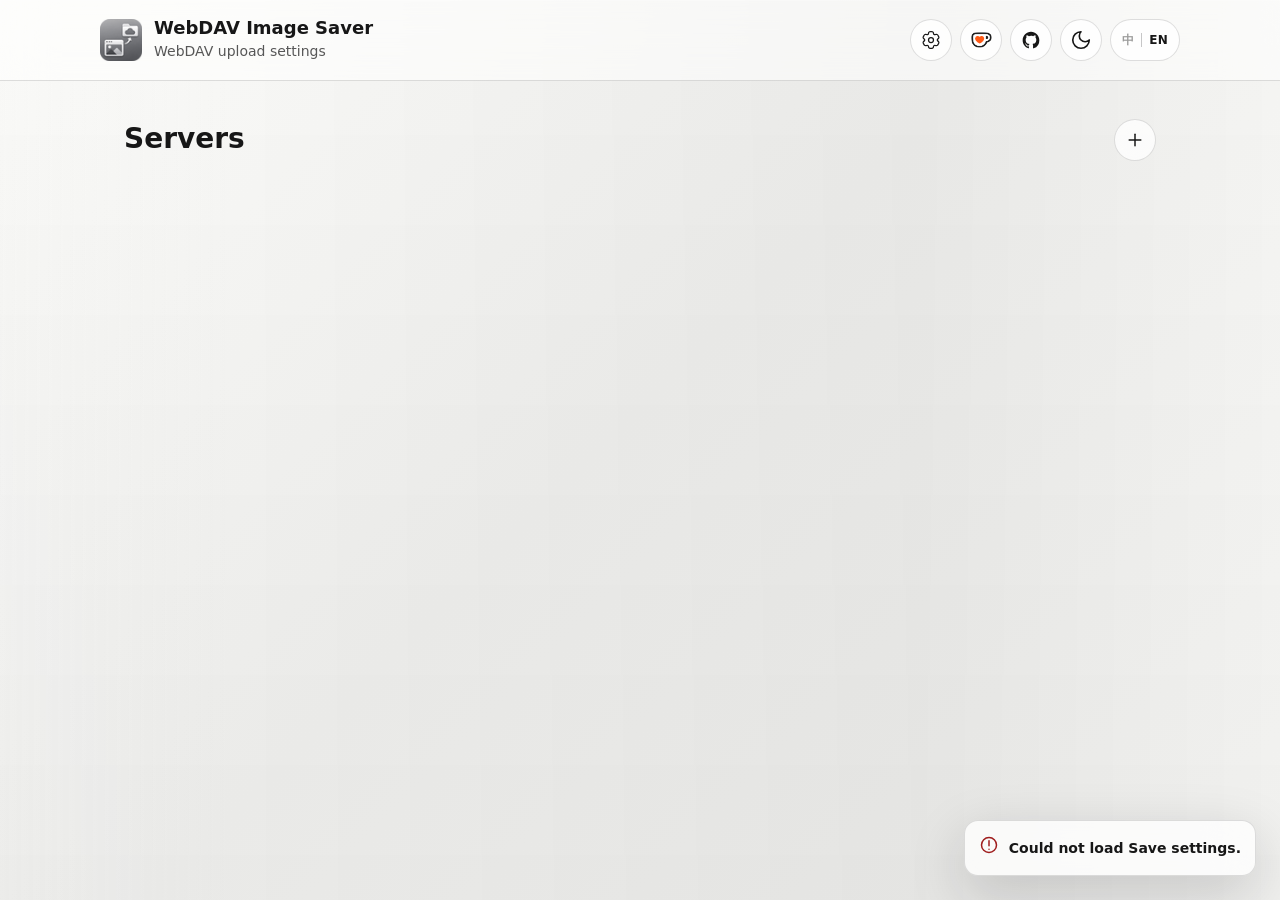
==== commit 2c1473bc: "fix: validation for filename template rules and enhance integration tests" ====
--- a/options/options.html
+++ b/options/options.html
@@ -30,7 +30,7 @@
         <symbol id="icon-edit" viewBox="0 0 24 24"><path d="M12 20h9"/><path d="M16.5 3.5a2.1 2.1 0 0 1 3 3L7 19l-4 1 1-4Z"/></symbol>
         <symbol id="icon-trash" viewBox="0 0 24 24"><path d="M3 6h18"/><path d="M8 6V4h8v2"/><path d="M19 6l-1 15H6L5 6"/><path d="M10 11v6"/><path d="M14 11v6"/></symbol>
         <symbol id="icon-check-circle" viewBox="0 0 24 24"><circle cx="12" cy="12" r="9"/><path d="m9 12 2 2 4-5"/></symbol>
-        <symbol id="icon-settings" viewBox="0 0 24 24"><circle cx="12" cy="12" r="3"/><path d="M19.4 15a1.7 1.7 0 0 0 .3 1.9l.1.1-2.8 2.8-.1-.1a1.7 1.7 0 0 0-1.9-.3 1.7 1.7 0 0 0-1 1.6v.2h-4V21a1.7 1.7 0 0 0-1-1.6 1.7 1.7 0 0 0-1.9.3l-.1.1L4.2 17l.1-.1a1.7 1.7 0 0 0 .3-1.9A1.7 1.7 0 0 0 3 14H2.8v-4H3a1.7 1.7 0 0 0 1.6-1 1.7 1.7 0 0 0-.3-1.9L4.2 7 7 4.2l.1.1a1.7 1.7 0 0 0 1.9.3A1.7 1.7 0 0 0 10 3V2.8h4V3a1.7 1.7 0 0 0 1 1.6 1.7 1.7 0 0 0 1.9-.3l.1-.1L19.8 7l-.1.1a1.7 1.7 0 0 0-.3 1.9 1.7 1.7 0 0 0 1.6 1h.2v4H21a1.7 1.7 0 0 0-1.6 1Z"/></symbol>
+        <symbol id="icon-settings" viewBox="0 0 24 24"><circle cx="12" cy="12" r="3" stroke="currentColor" stroke-width="1.5"/><path d="M13.7654 2.15224C13.3978 2 12.9319 2 12 2C11.0681 2 10.6022 2 10.2346 2.15224C9.74457 2.35523 9.35522 2.74458 9.15223 3.23463C9.05957 3.45834 9.0233 3.7185 9.00911 4.09799C8.98826 4.65568 8.70226 5.17189 8.21894 5.45093C7.73564 5.72996 7.14559 5.71954 6.65219 5.45876C6.31645 5.2813 6.07301 5.18262 5.83294 5.15102C5.30704 5.08178 4.77518 5.22429 4.35436 5.5472C4.03874 5.78938 3.80577 6.1929 3.33983 6.99993C2.87389 7.80697 2.64092 8.21048 2.58899 8.60491C2.51976 9.1308 2.66227 9.66266 2.98518 10.0835C3.13256 10.2756 3.3397 10.437 3.66119 10.639C4.1338 10.936 4.43789 11.4419 4.43786 12C4.43783 12.5581 4.13375 13.0639 3.66118 13.3608C3.33965 13.5629 3.13248 13.7244 2.98508 13.9165C2.66217 14.3373 2.51966 14.8691 2.5889 15.395C2.64082 15.7894 2.87379 16.193 3.33973 17C3.80568 17.807 4.03865 18.2106 4.35426 18.4527C4.77508 18.7756 5.30694 18.9181 5.83284 18.8489C6.07289 18.8173 6.31632 18.7186 6.65204 18.5412C7.14547 18.2804 7.73556 18.27 8.2189 18.549C8.70224 18.8281 8.98826 19.3443 9.00911 19.9021C9.02331 20.2815 9.05957 20.5417 9.15223 20.7654C9.35522 21.2554 9.74457 21.6448 10.2346 21.8478C10.6022 22 11.0681 22 12 22C12.9319 22 13.3978 22 13.7654 21.8478C14.2554 21.6448 14.6448 21.2554 14.8477 20.7654C14.9404 20.5417 14.9767 20.2815 14.9909 19.902C15.0117 19.3443 15.2977 18.8281 15.781 18.549C16.2643 18.2699 16.8544 18.2804 17.3479 18.5412C17.6836 18.7186 17.927 18.8172 18.167 18.8488C18.6929 18.9181 19.2248 18.7756 19.6456 18.4527C19.9612 18.2105 20.1942 17.807 20.6601 16.9999C21.1261 16.1929 21.3591 15.7894 21.411 15.395C21.4802 14.8691 21.3377 14.3372 21.0148 13.9164C20.8674 13.7243 20.6602 13.5628 20.3387 13.3608C19.8662 13.0639 19.5621 12.558 19.5621 11.9999C19.5621 11.4418 19.8662 10.9361 20.3387 10.6392C20.6603 10.4371 20.8675 10.2757 21.0149 10.0835C21.3378 9.66273 21.4803 9.13087 21.4111 8.60497C21.3592 8.21055 21.1262 7.80703 20.6602 7C20.1943 6.19297 19.9613 5.78945 19.6457 5.54727C19.2249 5.22436 18.693 5.08185 18.1671 5.15109C17.9271 5.18269 17.6837 5.28136 17.3479 5.4588C16.8545 5.71959 16.2644 5.73002 15.7811 5.45096C15.2977 5.17191 15.0117 4.65566 14.9909 4.09794C14.9767 3.71848 14.9404 3.45833 14.8477 3.23463C14.6448 2.74458 14.2554 2.35523 13.7654 2.15224Z" stroke="currentColor" stroke-width="1.5"/></symbol>
         <symbol id="icon-github" viewBox="0 0 24 24"><path fill="currentColor" stroke="none" d="M12 2C6.48 2 2 6.58 2 12.26c0 4.53 2.86 8.38 6.84 9.74.5.1.68-.22.68-.49 0-.24-.01-1.04-.01-1.88-2.78.62-3.37-1.21-3.37-1.21-.45-1.19-1.11-1.5-1.11-1.5-.91-.64.07-.63.07-.63 1 .07 1.53 1.06 1.53 1.06.9 1.57 2.35 1.12 2.92.86.09-.67.35-1.12.63-1.38-2.22-.26-4.56-1.14-4.56-5.07 0-1.12.39-2.03 1.03-2.75-.1-.26-.45-1.3.1-2.71 0 0 .84-.28 2.75 1.05A9.31 9.31 0 0 1 12 7.01c.85 0 1.7.12 2.5.34 1.9-1.33 2.74-1.05 2.74-1.05.55 1.41.2 2.45.1 2.71.64.72 1.03 1.63 1.03 2.75 0 3.94-2.34 4.8-4.57 5.06.36.32.68.94.68 1.9 0 1.38-.01 2.49-.01 2.83 0 .27.18.59.69.49A10.15 10.15 0 0 0 22 12.26C22 6.58 17.52 2 12 2Z"/></symbol>
     </svg>
     <div class="app-container">
@@ -43,21 +43,26 @@
                     </div>
                     <div class="logo-text">
                         <h1>WebDAV Image Saver</h1>
-                        <p>WebDAV upload settings</p>
+                        <p data-i18n="headerSubtitle">WebDAV upload settings</p>
                     </div>
                 </div>
                 <div class="header-actions">
-                    <button class="icon-button" id="save-settings-btn" type="button" aria-label="Save settings" title="Save settings">
+                    <button class="icon-button" id="save-settings-btn" type="button" aria-label="Save settings" title="Save settings" data-i18n-aria-label="saveSettings" data-i18n-title="saveSettings" disabled>
                         <svg class="ui-icon"><use href="#icon-settings"></use></svg>
                     </button>
-                    <a class="icon-button donation-link" href="https://ko-fi.com/joechen" target="_blank" rel="noopener noreferrer" aria-label="Support this project on Ko-fi" title="Support on Ko-fi">
+                    <a class="icon-button donation-link" href="https://ko-fi.com/joechen" target="_blank" rel="noopener noreferrer" aria-label="Support this project on Ko-fi" title="Support on Ko-fi" data-i18n-aria-label="supportKoFiLabel" data-i18n-title="supportKoFiTitle">
                         <img class="donation-logo" src="../icons/kofi_logo.webp" alt="" aria-hidden="true">
                     </a>
-                    <a class="icon-button github-link" href="https://github.com/mrjoechen/webdav-image-saver" target="_blank" rel="noopener noreferrer" aria-label="Open GitHub repository" title="GitHub">
+                    <a class="icon-button github-link" href="https://github.com/mrjoechen/webdav-image-saver" target="_blank" rel="noopener noreferrer" aria-label="Open GitHub repository" title="GitHub" data-i18n-aria-label="githubLabel">
                         <svg class="ui-icon github-icon"><use href="#icon-github"></use></svg>
                     </a>
                     <button class="icon-button theme-toggle" id="theme-toggle-btn" type="button" aria-label="Switch theme" title="Switch theme">
                         <svg class="ui-icon" id="theme-toggle-icon"><use href="#icon-moon"></use></svg>
+                    </button>
+                    <button class="language-toggle" id="language-toggle-btn" type="button" aria-label="Switch to Chinese" title="Switch language">
+                        <span class="language-option language-option-zh">中</span>
+                        <span class="language-divider" aria-hidden="true"></span>
+                        <span class="language-option language-option-en">EN</span>
                     </button>
                 </div>
             </div>
@@ -70,19 +75,19 @@
                 <div class="empty-icon">
                     <svg class="ui-icon"><use href="#icon-storage"></use></svg>
                 </div>
-                <h3>No servers yet</h3>
-                <p>Add a WebDAV endpoint for right-click image saving.</p>
+                <h3 data-i18n="noServers">No servers yet</h3>
+                <p data-i18n="noServersHelp">Add a WebDAV endpoint for right-click image saving.</p>
                 <button class="btn btn-primary" id="add-first-server-btn">
                     <svg class="ui-icon"><use href="#icon-plus"></use></svg>
-                    Add
+                    <span data-i18n="add">Add</span>
                 </button>
             </div>
 
             <!-- Server List -->
             <div id="servers-section" class="servers-section">
                 <div class="section-header">
-                    <h2>Servers</h2>
-                    <button class="icon-button add-server-button" id="add-server-btn" type="button" aria-label="Add server" title="Add server">
+                    <h2 data-i18n="servers">Servers</h2>
+                    <button class="icon-button add-server-button" id="add-server-btn" type="button" aria-label="Add server" title="Add server" data-i18n-aria-label="addServer" data-i18n-title="addServer">
                         <svg class="ui-icon"><use href="#icon-plus"></use></svg>
                     </button>
                 </div>
@@ -98,8 +103,8 @@
     <div id="server-modal" class="modal-overlay hidden">
         <div class="modal-container">
             <div class="modal-header">
-                <h3 id="modal-title">Add Server</h3>
-                <button class="icon-button modal-close" id="close-modal-btn" type="button" aria-label="Close" title="Close">
+                <h3 id="modal-title" data-i18n="addServer">Add Server</h3>
+                <button class="icon-button modal-close" id="close-modal-btn" type="button" aria-label="Close" title="Close" data-i18n-aria-label="close" data-i18n-title="close">
                     <svg class="ui-icon"><use href="#icon-close"></use></svg>
                 </button>
             </div>
@@ -108,18 +113,19 @@
                 <input type="hidden" id="edit-id">
                 
                 <div class="form-group">
-                    <label for="server-name">Name</label>
+                    <label for="server-name" data-i18n="name">Name</label>
                     <input 
                         type="text" 
                         id="server-name" 
                         class="form-input" 
                         placeholder="Personal cloud"
+                        data-i18n-placeholder="personalCloud"
                         required
                     >
                 </div>
 
                 <div class="form-group">
-                    <label for="server-url">Server URL</label>
+                    <label for="server-url" data-i18n="serverUrl">Server URL</label>
                     <input 
                         type="url" 
                         id="server-url" 
@@ -131,22 +137,24 @@
 
                 <div class="form-row">
                     <div class="form-group">
-                        <label for="server-username">Username</label>
+                        <label for="server-username" data-i18n="username">Username</label>
                         <input 
                             type="text" 
                             id="server-username" 
                             class="form-input" 
                             placeholder="Your username"
+                            data-i18n-placeholder="usernamePlaceholder"
                             required
                         >
                     </div>
                     <div class="form-group">
-                        <label for="server-password">Password</label>
+                        <label for="server-password" data-i18n="password">Password</label>
                         <input 
                             type="password" 
                             id="server-password" 
                             class="form-input" 
                             placeholder="Your password"
+                            data-i18n-placeholder="passwordPlaceholder"
                         >
                     </div>
                 </div>
@@ -155,14 +163,14 @@
                 <div class="connection-section">
                     <button type="button" id="test-connection-btn" class="btn btn-secondary">
                         <svg class="ui-icon"><use href="#icon-link"></use></svg>
-                        Test
+                        <span data-i18n="testConnection">Test</span>
                     </button>
                     <div id="connection-status" class="connection-status"></div>
                 </div>
 
                 <!-- Target Folder Path -->
                 <div id="folder-selection" class="form-group hidden">
-                    <label for="custom-folder-path">Target folder</label>
+                    <label for="custom-folder-path" data-i18n="targetFolder">Target folder</label>
                     <div class="folder-input-row">
                         <input 
                             type="text" 
@@ -170,22 +178,22 @@
                             class="form-input" 
                             placeholder="/MyImages"
                         >
-                        <button type="button" class="icon-button" id="open-folder-picker-btn" aria-label="Browse folders" title="Browse folders">
+                        <button type="button" class="icon-button" id="open-folder-picker-btn" aria-label="Browse folders" title="Browse folders" data-i18n-aria-label="browseFolders" data-i18n-title="browseFolders">
                             <svg class="ui-icon"><use href="#icon-folder-open"></use></svg>
                         </button>
                     </div>
                     <div class="form-helper">
                         <svg class="ui-icon"><use href="#icon-info"></use></svg>
-                        <span>Images are saved to this WebDAV folder.</span>
+                        <span data-i18n="targetFolderHelp">Images are saved to this WebDAV folder.</span>
                     </div>
                 </div>
             </form>
 
             <div class="modal-footer">
-                <button type="button" class="btn btn-secondary" id="cancel-btn">Cancel</button>
+                <button type="button" class="btn btn-secondary" id="cancel-btn" data-i18n="cancel">Cancel</button>
                 <button type="submit" form="server-form" class="btn btn-primary" id="save-server-btn">
                     <svg class="ui-icon"><use href="#icon-save"></use></svg>
-                    Save
+                    <span data-i18n="save">Save</span>
                 </button>
             </div>
         </div>
@@ -193,19 +201,31 @@
 
     <!-- Global Save Settings -->
     <div id="save-settings-modal" class="modal-overlay hidden">
-        <div class="modal-container save-settings-container">
+        <div id="save-settings-dialog" class="modal-container save-settings-container" role="dialog" aria-modal="true" aria-labelledby="save-settings-title" aria-busy="false">
             <div class="modal-header">
-                <h3>Save settings</h3>
-                <button class="icon-button modal-close" id="close-save-settings-btn" type="button" aria-label="Close save settings" title="Close">
+                <h3 id="save-settings-title" data-i18n="saveSettings">Save settings</h3>
+                <button class="icon-button modal-close" id="close-save-settings-btn" type="button" aria-label="Close save settings" title="Close" data-i18n-aria-label="closeSaveSettings" data-i18n-title="close">
                     <svg class="ui-icon"><use href="#icon-close"></use></svg>
                 </button>
             </div>
 
+            <div class="settings-tabs" id="save-settings-tabs" role="tablist" aria-label="Save settings sections" data-i18n-aria-label="saveSettingsSections">
+                <button class="settings-tab" id="settings-tab-format" type="button" role="tab" data-settings-tab="format" aria-controls="settings-panel-format" aria-selected="true" tabindex="0">
+                    <span data-i18n="imageFormat">Image format</span>
+                </button>
+                <button class="settings-tab" id="settings-tab-filename" type="button" role="tab" data-settings-tab="filename" aria-controls="settings-panel-filename" aria-selected="false" tabindex="-1">
+                    <span data-i18n="fileNamingRule">File naming rule</span>
+                </button>
+                <button class="settings-tab" id="settings-tab-directory" type="button" role="tab" data-settings-tab="directory" aria-controls="settings-panel-directory" aria-selected="false" tabindex="-1">
+                    <span data-i18n="saveDirectoryRule">Save directory rule</span>
+                </button>
+            </div>
+
             <form id="save-settings-form" class="modal-content">
-                <section class="settings-section" aria-labelledby="image-format-section-title">
-                    <h4 id="image-format-section-title">Image format</h4>
+                <section class="settings-section settings-panel" id="settings-panel-format" role="tabpanel" aria-labelledby="settings-tab-format">
+                    <h4 id="image-format-section-title" data-i18n="imageFormat">Image format</h4>
                     <div class="form-group">
-                        <label id="image-format-label" for="image-format-trigger">Save images as</label>
+                        <label id="image-format-label" for="image-format-trigger" data-i18n="saveImagesAs">Save images as</label>
                         <input type="hidden" id="image-format-preference" value="original">
                         <div class="format-select" id="image-format-select">
                             <button
@@ -227,73 +247,153 @@
                                 role="listbox"
                                 aria-labelledby="image-format-label"
                             >
-                                <button type="button" class="format-select-option" role="option" data-value="original" aria-selected="true">
-                                    <span>Original</span><svg class="ui-icon"><use href="#icon-check"></use></svg>
-                                </button>
-                                <button type="button" class="format-select-option" role="option" data-value="ask" aria-selected="false">
-                                    <span>Ask every time</span><svg class="ui-icon"><use href="#icon-check"></use></svg>
-                                </button>
-                                <button type="button" class="format-select-option" role="option" data-value="png" aria-selected="false">
+                                <button type="button" class="format-select-option image-format-option" role="option" data-value="original" aria-selected="true">
+                                    <span data-i18n="formatOriginal">Original</span><svg class="ui-icon"><use href="#icon-check"></use></svg>
+                                </button>
+                                <button type="button" class="format-select-option image-format-option" role="option" data-value="ask" aria-selected="false">
+                                    <span data-i18n="formatAsk">Ask every time</span><svg class="ui-icon"><use href="#icon-check"></use></svg>
+                                </button>
+                                <button type="button" class="format-select-option image-format-option" role="option" data-value="png" aria-selected="false">
                                     <span>PNG</span><svg class="ui-icon"><use href="#icon-check"></use></svg>
                                 </button>
-                                <button type="button" class="format-select-option" role="option" data-value="jpg" aria-selected="false">
+                                <button type="button" class="format-select-option image-format-option" role="option" data-value="jpg" aria-selected="false">
                                     <span>JPG</span><svg class="ui-icon"><use href="#icon-check"></use></svg>
                                 </button>
-                                <button type="button" class="format-select-option" role="option" data-value="webp" aria-selected="false">
+                                <button type="button" class="format-select-option image-format-option" role="option" data-value="webp" aria-selected="false">
                                     <span>WebP</span><svg class="ui-icon"><use href="#icon-check"></use></svg>
                                 </button>
                             </div>
                         </div>
                         <div class="form-helper format-settings-helper">
                             <svg class="ui-icon"><use href="#icon-info"></use></svg>
-                            <span>Animated or unsupported images are saved in their original format with a warning.</span>
+                            <span data-i18n="formatHelp">Animated or unsupported images are saved in their original format with a warning.</span>
                         </div>
                     </div>
                 </section>
 
-                <section class="settings-section" aria-labelledby="filename-section-title">
-                    <h4 id="filename-section-title">File naming rule</h4>
+                <section class="settings-section settings-panel" id="settings-panel-filename" role="tabpanel" aria-labelledby="settings-tab-filename" hidden>
+                    <h4 id="filename-section-title" data-i18n="fileNamingRule">File naming rule</h4>
                     <div class="form-group">
-                        <label for="filename-rule">File naming rule</label>
-                        <select id="filename-rule" class="form-input settings-select">
-                            <option value="automatic">Automatic</option>
-                            <option value="original">Original filename</option>
-                            <option value="custom">Custom template</option>
-                        </select>
-                        <div class="form-helper"><svg class="ui-icon"><use href="#icon-info"></use></svg><span>Choose a safe default, keep the original file name, or build a descriptive template.</span></div>
+                        <label id="filename-rule-label" for="filename-rule-trigger" data-i18n="fileNamingRule">File naming rule</label>
+                        <input type="hidden" id="filename-rule" value="automatic">
+                        <div class="format-select rule-select" id="filename-rule-select">
+                            <button
+                                type="button"
+                                class="format-select-trigger"
+                                id="filename-rule-trigger"
+                                role="combobox"
+                                aria-haspopup="listbox"
+                                aria-expanded="false"
+                                aria-controls="filename-rule-options"
+                                aria-describedby="filename-rule-helper"
+                                aria-labelledby="filename-rule-label filename-rule-value"
+                            >
+                                <span id="filename-rule-value">Automatic</span>
+                                <svg class="ui-icon format-select-chevron" aria-hidden="true"><use href="#icon-chevron-down"></use></svg>
+                            </button>
+                            <div
+                                class="format-select-list hidden"
+                                id="filename-rule-options"
+                                role="listbox"
+                                aria-labelledby="filename-rule-label"
+                            >
+                                <button type="button" class="format-select-option filename-rule-option" role="option" data-value="automatic" aria-selected="true">
+                                    <span data-i18n="filenameAutomatic">Automatic</span><svg class="ui-icon"><use href="#icon-check"></use></svg>
+                                </button>
+                                <button type="button" class="format-select-option filename-rule-option" role="option" data-value="original" aria-selected="false">
+                                    <span data-i18n="filenameOriginal">Original filename</span><svg class="ui-icon"><use href="#icon-check"></use></svg>
+                                </button>
+                                <button type="button" class="format-select-option filename-rule-option" role="option" data-value="custom" aria-selected="false">
+                                    <span data-i18n="filenameCustom">Custom template</span><svg class="ui-icon"><use href="#icon-check"></use></svg>
+                                </button>
+                            </div>
+                        </div>
+                        <div id="filename-rule-helper" class="form-helper"><svg class="ui-icon"><use href="#icon-info"></use></svg><span data-i18n="filenameRuleHelp">Choose a safe default, keep the original file name, or build a descriptive template.</span></div>
                     </div>
                     <div id="filename-template-group" class="filename-template-group" hidden>
                         <div class="form-group">
-                            <label for="filename-template">Filename template</label>
-                            <input type="text" id="filename-template" class="form-input" value="{originalName}_{date}_{domain}.{ext}" aria-describedby="filename-template-error" aria-invalid="false">
-                            <p id="filename-template-error" class="form-error hidden" role="alert" aria-live="polite"></p>
-                        </div>
-                        <p class="filename-preview-label">Preview</p>
-                        <output id="filename-preview" class="filename-preview" aria-live="polite"></output>
-                        <p class="variable-help">Variables: <code>{originalName}</code>, <code>{date}</code> (YYYYMMDD), <code>{time}</code> (HHMMSS), <code>{domain}</code>, <code>{pageTitle}</code>, <code>{width}</code>, <code>{height}</code>, <code>{ext}</code>.</p>
+                            <label for="filename-template" data-i18n="filenameTemplate">Filename template</label>
+                            <input type="text" id="filename-template" class="form-input" value="{originalName}_{date}_{domain}.{ext}" aria-describedby="filename-template-helper filename-template-error" aria-invalid="false">
+                            <div id="filename-template-helper" class="form-helper">
+                                <svg class="ui-icon"><use href="#icon-info"></use></svg>
+                                <span data-i18n="filenameTemplateHelp">Type a template or insert variables below.</span>
+                            </div>
+                            <p id="filename-template-error" class="form-error hidden" role="status" aria-live="polite"></p>
+                        </div>
+                        <div id="filename-variable-actions" class="variable-help template-variables" role="group" aria-labelledby="filename-variables-label">
+                            <span id="filename-variables-label" data-i18n="variables">Variables</span>
+                            <div class="variable-token-list">
+                                <button type="button" class="variable-token" data-variable="originalName">{originalName}</button>
+                                <button type="button" class="variable-token" data-variable="date">{date}</button>
+                                <button type="button" class="variable-token" data-variable="time">{time}</button>
+                                <button type="button" class="variable-token" data-variable="domain">{domain}</button>
+                                <button type="button" class="variable-token" data-variable="pageTitle">{pageTitle}</button>
+                                <button type="button" class="variable-token" data-variable="width">{width}</button>
+                                <button type="button" class="variable-token" data-variable="height">{height}</button>
+                                <button type="button" class="variable-token" data-variable="ext">{ext}</button>
+                            </div>
+                        </div>
+                    </div>
+                    <div id="filename-preview-block" class="filename-preview-block">
+                        <p class="filename-preview-label" data-i18n="preview">Preview</p>
+                        <output id="filename-preview" class="filename-preview template-preview" aria-live="polite"></output>
                     </div>
                 </section>
 
-                <section class="settings-section" aria-labelledby="directory-section-title">
-                    <h4 id="directory-section-title">Save directory rule</h4>
+                <section class="settings-section settings-panel" id="settings-panel-directory" role="tabpanel" aria-labelledby="settings-tab-directory" hidden>
+                    <h4 id="directory-section-title" data-i18n="saveDirectoryRule">Save directory rule</h4>
                     <div class="form-group">
-                        <label for="directory-rule">Save directory rule</label>
-                        <select id="directory-rule" class="form-input settings-select">
-                            <option value="fixed">Fixed directory</option>
-                            <option value="date">By date</option>
-                            <option value="domain">By website</option>
-                            <option value="domain-date">By website and date</option>
-                        </select>
-                        <div class="form-helper"><svg class="ui-icon"><use href="#icon-info"></use></svg><span>Rules are relative to the target folder configured on the selected WebDAV server. /Images is only an example, never a fixed path.</span></div>
+                        <label id="directory-rule-label" for="directory-rule-trigger" data-i18n="saveDirectoryRule">Save directory rule</label>
+                        <input type="hidden" id="directory-rule" value="fixed">
+                        <div class="format-select rule-select" id="directory-rule-select">
+                            <button
+                                type="button"
+                                class="format-select-trigger"
+                                id="directory-rule-trigger"
+                                role="combobox"
+                                aria-haspopup="listbox"
+                                aria-expanded="false"
+                                aria-controls="directory-rule-options"
+                                aria-describedby="directory-rule-helper"
+                                aria-labelledby="directory-rule-label directory-rule-value"
+                            >
+                                <span id="directory-rule-value">Fixed directory</span>
+                                <svg class="ui-icon format-select-chevron" aria-hidden="true"><use href="#icon-chevron-down"></use></svg>
+                            </button>
+                            <div
+                                class="format-select-list hidden"
+                                id="directory-rule-options"
+                                role="listbox"
+                                aria-labelledby="directory-rule-label"
+                            >
+                                <button type="button" class="format-select-option directory-rule-option" role="option" data-value="fixed" aria-selected="true">
+                                    <span data-i18n="directoryFixed">Fixed directory</span><svg class="ui-icon"><use href="#icon-check"></use></svg>
+                                </button>
+                                <button type="button" class="format-select-option directory-rule-option" role="option" data-value="date" aria-selected="false">
+                                    <span data-i18n="directoryDate">By date</span><svg class="ui-icon"><use href="#icon-check"></use></svg>
+                                </button>
+                                <button type="button" class="format-select-option directory-rule-option" role="option" data-value="domain" aria-selected="false">
+                                    <span data-i18n="directoryDomain">By website</span><svg class="ui-icon"><use href="#icon-check"></use></svg>
+                                </button>
+                                <button type="button" class="format-select-option directory-rule-option" role="option" data-value="domain-date" aria-selected="false">
+                                    <span data-i18n="directoryDomainDate">By website and date</span><svg class="ui-icon"><use href="#icon-check"></use></svg>
+                                </button>
+                            </div>
+                        </div>
+                        <div id="directory-rule-helper" class="form-helper"><svg class="ui-icon"><use href="#icon-info"></use></svg><span data-i18n="directoryRuleHelp">Rules are relative to the target folder configured on the selected WebDAV server. /Images is only an example, never a fixed path.</span></div>
+                    </div>
+                    <div class="directory-preview-block">
+                        <p class="directory-preview-label" data-i18n="pathPreview">Path preview</p>
+                        <output id="directory-preview" class="directory-preview" aria-live="polite" aria-atomic="true"></output>
                     </div>
                 </section>
             </form>
 
             <div class="modal-footer">
-                <button type="button" class="btn btn-secondary" id="cancel-save-settings-btn">Cancel</button>
+                <button type="button" class="btn btn-secondary" id="cancel-save-settings-btn" data-i18n="cancel">Cancel</button>
                 <button type="submit" form="save-settings-form" class="btn btn-primary" id="save-save-settings-btn">
                     <svg class="ui-icon"><use href="#icon-save"></use></svg>
-                    Save
+                    <span data-i18n="save">Save</span>
                 </button>
             </div>
         </div>
@@ -303,22 +403,22 @@
     <div id="folder-picker-modal" class="modal-overlay folder-picker-overlay hidden">
         <div class="modal-container folder-picker-container">
             <div class="modal-header">
-                <h3>Choose Folder</h3>
-                <button class="icon-button modal-close" id="close-folder-picker-btn" type="button" aria-label="Close folder picker" title="Close">
+                <h3 data-i18n="chooseFolder">Choose Folder</h3>
+                <button class="icon-button modal-close" id="close-folder-picker-btn" type="button" aria-label="Close folder picker" title="Close" data-i18n-aria-label="closeFolderPicker" data-i18n-title="close">
                     <svg class="ui-icon"><use href="#icon-close"></use></svg>
                 </button>
             </div>
 
             <div class="folder-picker-content">
                 <div class="folder-picker-toolbar">
-                    <button type="button" class="icon-button" id="folder-picker-back-btn" aria-label="Parent folder" title="Parent folder">
+                    <button type="button" class="icon-button" id="folder-picker-back-btn" aria-label="Parent folder" title="Parent folder" data-i18n-aria-label="parentFolder" data-i18n-title="parentFolder">
                         <svg class="ui-icon"><use href="#icon-arrow-back"></use></svg>
                     </button>
                     <div class="folder-breadcrumb">
                         <svg class="ui-icon"><use href="#icon-folder-open"></use></svg>
                         <span id="selected-folder-path">/</span>
                     </div>
-                    <button type="button" class="icon-button" id="folder-picker-refresh-btn" aria-label="Refresh folders" title="Refresh">
+                    <button type="button" class="icon-button" id="folder-picker-refresh-btn" aria-label="Refresh folders" title="Refresh" data-i18n-aria-label="refreshFolders" data-i18n-title="refresh">
                         <svg class="ui-icon"><use href="#icon-refresh"></use></svg>
                     </button>
                 </div>
@@ -326,10 +426,10 @@
             </div>
 
             <div class="modal-footer">
-                <button type="button" class="btn btn-secondary" id="cancel-folder-picker-btn">Cancel</button>
+                <button type="button" class="btn btn-secondary" id="cancel-folder-picker-btn" data-i18n="cancel">Cancel</button>
                 <button type="button" class="btn btn-primary" id="select-folder-btn">
                     <svg class="ui-icon"><use href="#icon-check"></use></svg>
-                    Select
+                    <span data-i18n="select">Select</span>
                 </button>
             </div>
         </div>
--- a/options/options.css
+++ b/options/options.css
@@ -19,7 +19,7 @@
   --danger: #9f1d1d;
   --success: #17603a;
   --warning: #6c5215;
-  --overlay: rgb(18 18 18 / 0.42);
+  --overlay: rgb(18 18 18 / 0.56);
   --glass-blur: blur(26px) saturate(160%);
   --shadow-soft: 0 24px 80px rgb(24 24 27 / 0.12);
   --shadow-card: 0 18px 50px rgb(24 24 27 / 0.08);
@@ -56,7 +56,7 @@
     --danger: #ff8585;
     --success: #8fe0b6;
     --warning: #e2c779;
-    --overlay: rgb(0 0 0 / 0.6);
+    --overlay: rgb(0 0 0 / 0.68);
     --shadow-soft: 0 28px 90px rgb(0 0 0 / 0.46);
     --shadow-card: 0 20px 60px rgb(0 0 0 / 0.28);
     --shadow-toast: 0 22px 70px rgb(0 0 0 / 0.42);
@@ -82,7 +82,7 @@
   --danger: #ff8585;
   --success: #8fe0b6;
   --warning: #e2c779;
-  --overlay: rgb(0 0 0 / 0.6);
+  --overlay: rgb(0 0 0 / 0.68);
   --shadow-soft: 0 28px 90px rgb(0 0 0 / 0.46);
   --shadow-card: 0 20px 60px rgb(0 0 0 / 0.28);
   --shadow-toast: 0 22px 70px rgb(0 0 0 / 0.42);
@@ -459,6 +459,58 @@
   height: 22px;
 }
 
+.language-toggle {
+  height: 42px;
+  display: inline-flex;
+  align-items: center;
+  gap: 7px;
+  flex: 0 0 auto;
+  padding: 0 11px;
+  color: var(--text-primary);
+  background: var(--surface-strong);
+  border: 1px solid var(--border);
+  border-radius: var(--radius-pill);
+  box-shadow: inset 0 1px 0 rgb(255 255 255 / 0.22);
+  cursor: pointer;
+  font-size: var(--font-size-xs);
+  font-weight: 700;
+  letter-spacing: 0.02em;
+  transition:
+    transform 160ms ease,
+    background-color 160ms ease,
+    border-color 160ms ease;
+}
+
+.language-toggle:hover {
+  background: var(--surface-hover);
+  border-color: var(--border-strong);
+}
+
+.language-toggle:active {
+  transform: scale(0.97);
+}
+
+.language-toggle:focus-visible {
+  outline: 2px solid var(--text-primary);
+  outline-offset: 2px;
+}
+
+.language-option {
+  opacity: 0.42;
+  transition: opacity 160ms ease;
+}
+
+:root[data-language="zh"] .language-option-zh,
+:root[data-language="en"] .language-option-en {
+  opacity: 1;
+}
+
+.language-divider {
+  width: 1px;
+  height: 14px;
+  background: var(--border-strong);
+}
+
 .btn:disabled {
   opacity: 0.58;
   cursor: not-allowed;
@@ -527,13 +579,7 @@
   justify-content: center;
   padding: 24px;
   background: var(--overlay);
-  backdrop-filter: blur(18px);
-  -webkit-backdrop-filter: blur(18px);
-  opacity: 0;
-  transition: opacity 180ms ease;
-}
-
-.modal-overlay:not(.hidden) {
+  isolation: isolate;
   opacity: 1;
 }
 
@@ -541,35 +587,102 @@
   width: min(520px, 100%);
   max-height: 90vh;
   overflow: hidden;
-  background: var(--surface-strong);
+  background: var(--background-strong);
   border: 1px solid var(--border);
   border-radius: var(--radius);
   box-shadow: var(--shadow-soft);
-  backdrop-filter: var(--glass-blur);
-  -webkit-backdrop-filter: var(--glass-blur);
-  transform: translateY(10px) scale(0.98);
-  transition: transform 180ms ease;
 }
 
 .save-settings-container {
   width: min(560px, 100%);
   max-height: 90vh;
   overflow: hidden;
+  display: flex;
+  flex-direction: column;
 }
 
 .save-settings-container .modal-content {
-  max-height: calc(90vh - 142px);
+  min-height: 0;
+  flex: 1 1 auto;
   overflow-y: auto;
+}
+
+.settings-tabs {
+  display: grid;
+  grid-template-columns: repeat(3, minmax(0, 1fr));
+  gap: 5px;
+  margin: 14px 20px 0;
+  padding: 5px;
+  background: var(--surface-muted);
+  border: 1px solid var(--border);
+  border-radius: var(--radius-sm);
+}
+
+.settings-tab {
+  min-width: 0;
+  min-height: 40px;
+  padding: 7px 9px;
+  color: var(--text-secondary);
+  background: transparent;
+  border: 1px solid transparent;
+  border-radius: 7px;
+  cursor: pointer;
+  font: inherit;
+  font-size: var(--font-size-xs);
+  font-weight: 620;
+  line-height: 1.25;
+  transition:
+    color 160ms ease,
+    background-color 160ms ease,
+    border-color 160ms ease,
+    box-shadow 160ms ease,
+    transform 160ms ease;
+}
+
+.settings-tab:hover:not(:disabled) {
+  color: var(--text-primary);
+  background: var(--surface-hover);
+}
+
+.settings-tab[aria-selected="true"] {
+  color: var(--text-primary);
+  background: var(--surface-strong);
+  border-color: var(--border-strong);
+  box-shadow: 0 5px 14px rgb(24 24 27 / 0.08);
+}
+
+.settings-tab:focus-visible {
+  outline: 2px solid var(--text-primary);
+  outline-offset: 2px;
+}
+
+.settings-tab:disabled {
+  cursor: not-allowed;
+  opacity: 0.58;
+}
+
+.settings-panel {
+  animation: settings-panel-enter 180ms ease-out both;
+}
+
+.settings-panel[hidden] {
+  display: none;
+}
+
+.save-settings-container .format-select.is-open .format-select-trigger {
+  border-radius: var(--radius-sm);
+}
+
+.save-settings-container .format-select.is-open .format-select-list {
+  position: static;
+  margin-top: 6px;
+  border-color: var(--border-strong);
+  border-radius: var(--radius-sm);
+  box-shadow: none;
 }
 
 .save-settings-container .form-group {
   margin-bottom: 0;
-}
-
-.settings-section + .settings-section {
-  margin-top: 22px;
-  padding-top: 22px;
-  border-top: 1px solid var(--border);
 }
 
 .settings-section h4 {
@@ -586,12 +699,38 @@
 
 .filename-template-group {
   display: grid;
-  gap: 10px;
+  gap: 12px;
   margin-top: 14px;
-  padding: 14px;
-  background: var(--surface-muted);
+  padding: 16px;
+  background:
+    linear-gradient(145deg, color-mix(in srgb, var(--surface-strong) 76%, transparent), transparent 72%),
+    var(--surface-muted);
   border: 1px solid var(--border);
   border-radius: var(--radius-sm);
+  transition: border-color 150ms ease, background-color 150ms ease;
+}
+
+.filename-template-group[hidden],
+.filename-template-group.hidden {
+  display: none;
+}
+
+.filename-template-group.has-error {
+  background: color-mix(in srgb, var(--danger) 5%, var(--surface-muted));
+  border-color: color-mix(in srgb, var(--danger) 48%, var(--border));
+}
+
+.filename-preview-block {
+  display: grid;
+  gap: 8px;
+  margin-top: 14px;
+}
+
+#filename-template {
+  font-family: ui-monospace, SFMono-Regular, Menlo, Monaco, Consolas, monospace;
+  font-size: var(--font-size-sm);
+  font-variant-ligatures: none;
+  letter-spacing: -0.01em;
 }
 
 .filename-preview-label {
@@ -613,6 +752,19 @@
   font-size: var(--font-size-sm);
 }
 
+.filename-preview.is-invalid {
+  color: var(--danger);
+  background: color-mix(in srgb, var(--danger) 5%, var(--background-strong));
+  border-color: color-mix(in srgb, var(--danger) 42%, var(--border));
+  border-style: dashed;
+  font-family: inherit;
+  font-weight: 600;
+}
+
+.template-preview {
+  font-variant-ligatures: none;
+}
+
 .variable-help {
   color: var(--text-secondary);
   font-size: var(--font-size-xs);
@@ -620,6 +772,58 @@
   overflow-wrap: anywhere;
 }
 
+.template-variables {
+  display: grid;
+  gap: 7px;
+  padding-top: 12px;
+  border-top: 1px solid var(--border);
+}
+
+#filename-variables-label {
+  color: var(--text-primary);
+  font-weight: 650;
+}
+
+.variable-token-list {
+  display: flex;
+  flex-wrap: wrap;
+  gap: 6px;
+}
+
+.variable-token {
+  min-height: 30px;
+  padding: 4px 8px;
+  color: var(--text-primary);
+  background: var(--surface-strong);
+  border: 1px solid var(--border);
+  border-radius: var(--radius-pill);
+  cursor: pointer;
+  font-family: ui-monospace, SFMono-Regular, Menlo, Monaco, Consolas, monospace;
+  font-size: 0.7rem;
+  line-height: 1;
+  white-space: nowrap;
+  transition:
+    background-color 150ms ease,
+    border-color 150ms ease,
+    transform 150ms ease;
+}
+
+.variable-token:hover:not(:disabled) {
+  background: var(--surface-hover);
+  border-color: var(--border-strong);
+  transform: translateY(-1px);
+}
+
+.variable-token:focus-visible {
+  outline: 2px solid var(--text-primary);
+  outline-offset: 2px;
+}
+
+.variable-token:disabled {
+  cursor: not-allowed;
+  opacity: 0.58;
+}
+
 .variable-help code,
 .form-helper code {
   padding: 1px 4px;
@@ -642,16 +846,41 @@
   box-shadow: 0 0 0 3px color-mix(in srgb, var(--danger) 16%, transparent);
 }
 
+.directory-preview-block {
+  display: grid;
+  gap: 7px;
+  margin-top: 16px;
+  padding: 14px;
+  background: var(--surface-muted);
+  border: 1px solid var(--border);
+  border-radius: var(--radius-sm);
+}
+
+.directory-preview-label {
+  color: var(--text-secondary);
+  font-size: var(--font-size-xs);
+  font-weight: 650;
+}
+
+.directory-preview {
+  display: block;
+  min-height: 42px;
+  padding: 10px 12px;
+  overflow-wrap: anywhere;
+  color: var(--text-primary);
+  background: var(--background-strong);
+  border: 1px solid var(--border);
+  border-radius: 8px;
+  font-family: ui-monospace, SFMono-Regular, Menlo, Monaco, Consolas, monospace;
+  font-size: var(--font-size-sm);
+}
+
 .format-settings-helper {
   align-items: flex-start;
 }
 
 .format-settings-helper .ui-icon {
   margin-top: 1px;
-}
-
-.modal-overlay:not(.hidden) .modal-container {
-  transform: translateY(0) scale(1);
 }
 
 .modal-header {
@@ -1191,6 +1420,17 @@
   }
 }
 
+@keyframes settings-panel-enter {
+  from {
+    opacity: 0;
+    transform: translateY(4px);
+  }
+  to {
+    opacity: 1;
+    transform: translateY(0);
+  }
+}
+
 @media (prefers-reduced-motion: reduce) {
   *,
   *::before,
@@ -1219,6 +1459,7 @@
   .empty-state,
   .server-card,
   .modal-container,
+  .language-toggle,
   .notification {
     background: var(--background-strong);
   }
@@ -1250,15 +1491,6 @@
     padding: 18px;
   }
 
-  .save-settings-container .modal-content {
-    max-height: calc(90vh - 142px);
-  }
-
-  .settings-section + .settings-section {
-    margin-top: 18px;
-    padding-top: 18px;
-  }
-
   .modal-footer {
     flex-direction: column-reverse;
   }
@@ -1274,8 +1506,35 @@
 }
 
 @media (max-width: 480px) {
+  .header-actions {
+    gap: 5px;
+  }
+
+  .icon-button {
+    width: 38px;
+    height: 38px;
+  }
+
+  .language-toggle {
+    height: 38px;
+    gap: 5px;
+    padding: 0 9px;
+  }
+
   .logo-text p {
     display: none;
+  }
+
+  .settings-tabs {
+    gap: 3px;
+    margin: 12px 14px 0;
+    padding: 4px;
+  }
+
+  .settings-tab {
+    min-height: 38px;
+    padding: 6px 5px;
+    font-size: 0.69rem;
   }
 
   .section-header h2 {
@@ -1301,3 +1560,9 @@
     padding: 12px;
   }
 }
+
+@media (max-width: 620px) {
+  .logo-text {
+    display: none;
+  }
+}
